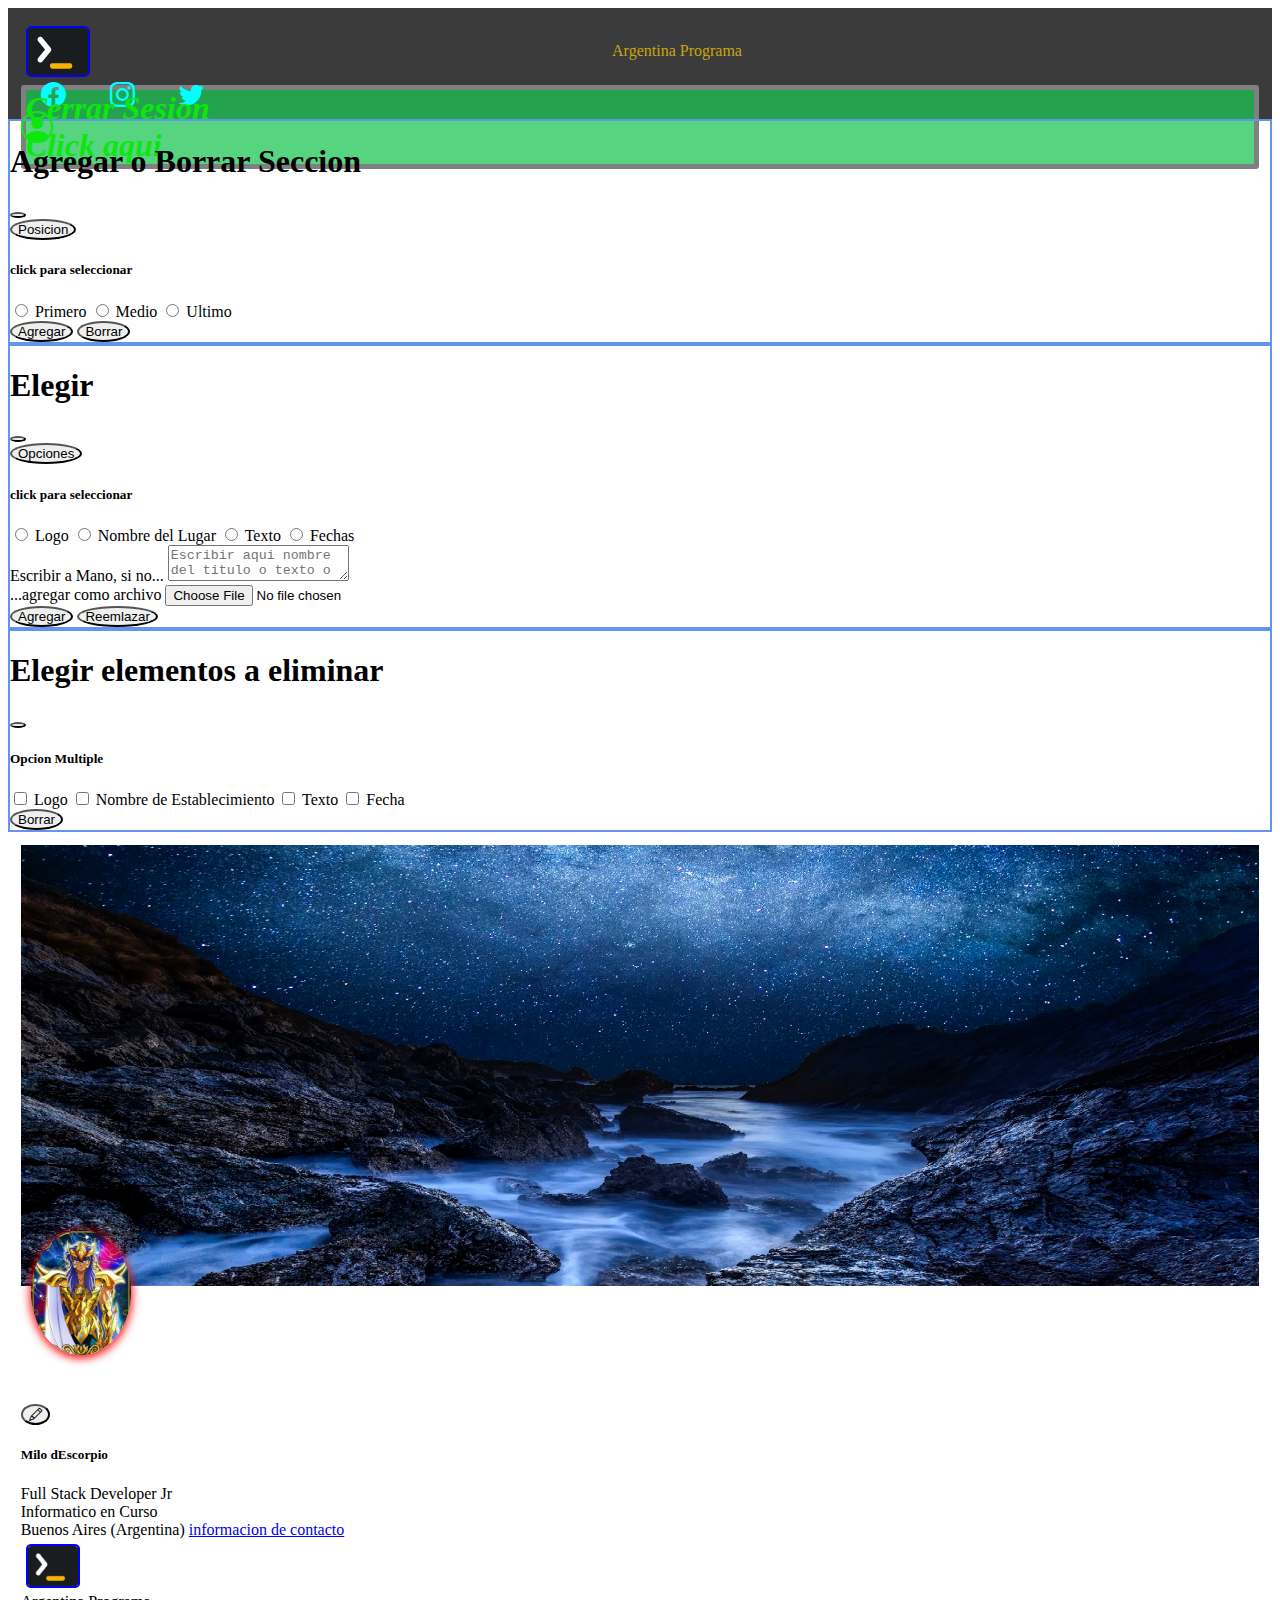
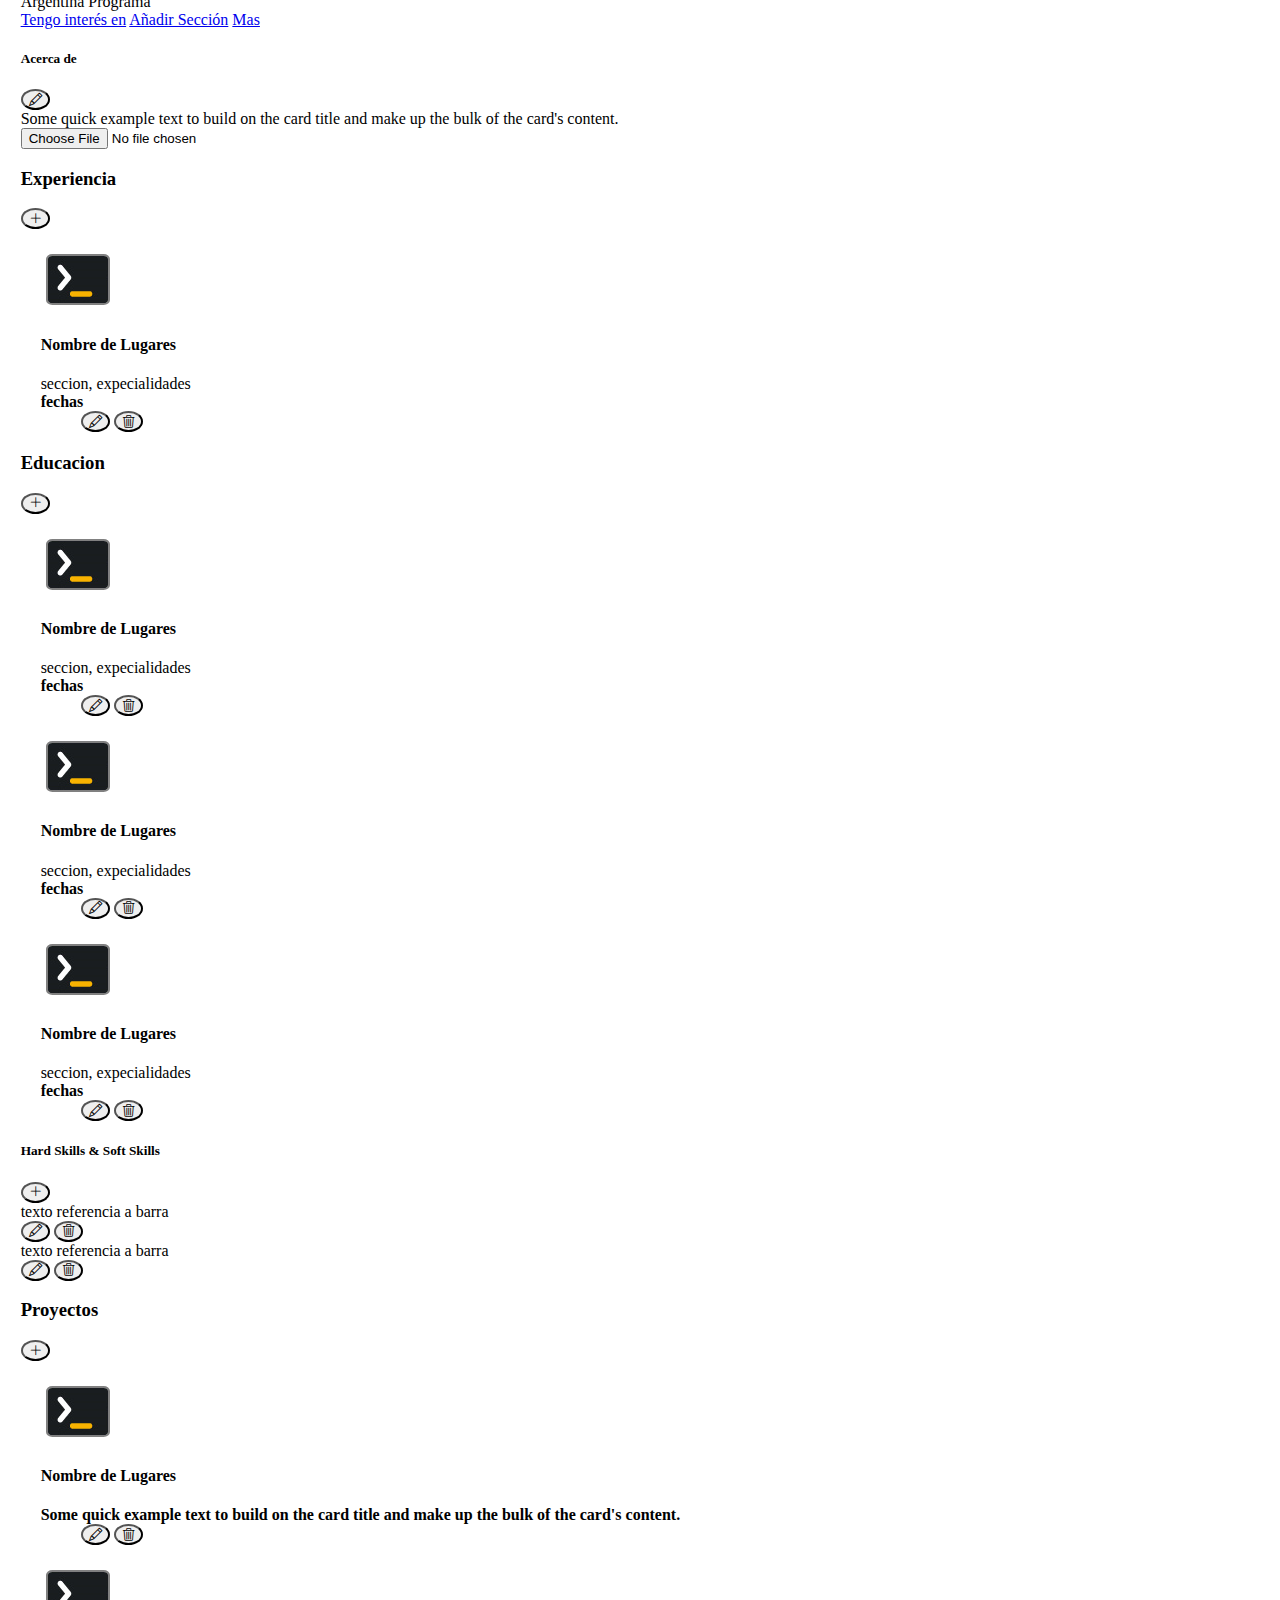
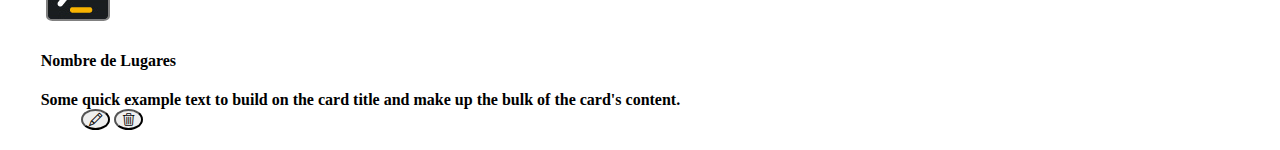
==== edicion.html @ e4c9d42a "cambie nombre index.html por porfolio.html (front) y agregue nuevo edicion.html (Back), ahora a rest" ====
<!DOCTYPE html>
<html lang="en">

<head>
    <meta charset="UTF-8" mediometa http-equiv="X-UA-Compatible" content="IE=edge">
    <meta name="viewport" content="width=device-width, initial-scale=1.0">

    <title>PruebaPorfolio</title>
    <link href="https://cdn.jsdelivr.net/npm/bootstrap@5.3.0-alpha2/dist/css/bootstrap.min.css" rel="stylesheet"
        integrity="sha384-aFq/bzH65dt+w6FI2ooMVUpc+21e0SRygnTpmBvdBgSdnuTN7QbdgL+OapgHtvPp" crossorigin="anonymous">
    <link rel="stylesheet" href="https://cdn.jsdelivr.net/npm/bootstrap-icons@1.10.3/font/bootstrap-icons.css">
    <link rel="stylesheet" href="style.css">
</head>

<body>

    <!--nav-->

    <nav class="navbar-expand-lg sticky-top">
        <div class="nav">
            <div class="logo-navegador">
                <img class="logo" src="logo-argprog.png" alt="logo arg programa"></img>
                <div class="texto-navegador">Argentina Programa</div>
            </div>
            <div class="icono-redes" href="#">
                <a href="https://es-la.facebook.com/" target="_blank" rel="noopener noreferrer">
                    <i class="bi bi-facebook"></i></a>
                <a href="https://www.instagram.com" target="_blank" rel="noopener noreferrer">
                    <i class="bi bi-instagram"></i></a>
                <a href="https://twitter.com/?lang=es" target="_blank" rel="noopener noreferrer">
                    <i class="bi bi-twitter"></i></a>
            </div>
            <!--boton desplegable Cerrar Sesion-->
            <i class="bi bi-person-circle" type="button" data-bs-toggle="dropdown" data-bs-auto-close="true"
                aria-expanded="false">
                <div class="dropdown-menu">
                    <div class="dropdown-item text-center"><strong>Cerrar Sesion<br>Click aqui</strong></div>
                </div>
            </i>

        </div>
    </nav>

    <!-- boton desplegable para cerrar sesion al final del nav  -->



    <!-- Modal-3 agregar seccion+-Modal  (y borrar x posicion) en 3°card-->

    <div class="modal fade" id="seccion+-Modal" tabindex="-1" aria-labelledby="exampleModalLabel" aria-hidden="true">
        <div class="modal-dialog">
            <div class="modal-content">
                <div class="modal-header">
                    <h1 class="modal-title fs-5" id="exampleModalLabel">Agregar o Borrar Seccion</h1>
                    <button type="button" class="btn-close" data-bs-dismiss="modal" aria-label="Close"></button>
                </div>
                <div class="modal-body">
                    <form>
                        <div class="mb-3">

                            <div class="dropdown">
                                <button class="btn btn-secondary dropdown-toggle" type="button"
                                    data-bs-toggle="dropdown" aria-expanded="false">
                                    Posicion
                                </button>
                                <div class="dropdown-menu">

                                    <div class="btn-group-vertical" role="group"
                                        aria-label="Vertical radio toggle button group">
                                        <h5>click para seleccionar</h5>

                                        <input type="radio" class="btn-check" name="vbtn-radio" id="vbtn-radio1"
                                            autocomplete="off">
                                        <label class="btn btn-outline" for="vbtn-radio1">Primero</label>

                                        <input type="radio" class="btn-check" name="vbtn-radio" id="vbtn-radio2"
                                            autocomplete="off">
                                        <label class="btn btn-outline" for="vbtn-radio2">Medio</label>

                                        <input type="radio" class="btn-check" name="vbtn-radio" id="vbtn-radio3"
                                            autocomplete="off">
                                        <label class="btn btn-outline" for="vbtn-radio3">Ultimo</label>

                                    </div>

                                </div>
                            </div>
                        </div>
                    </form>
                </div>
                <div class="modal-footer">
                    <button type="button" class="btn btn-primary">Agregar</button>
                    <button type="button" class="btn btn-primary">Borrar</button>
                </div>
            </div>
        </div>
    </div>



    <!-- Modal-4 botonEditar agrega o reeplaza °3card -->

    <div class="modal fade" id="botonEditarModal" tabindex="-1" aria-labelledby="botonEditarModalLabel"
        aria-hidden="true">
        <div class="modal-dialog">
            <div class="modal-content">
                <div class="modal-header">
                    <h1 class="modal-title fs-5" id="botonEditarModalLabel">Elegir</h1>
                    <button type="button" class="btn-close" data-bs-dismiss="modal" aria-label="Close"></button>
                </div>
                <div class="modal-body">
                    <form>
                        <div class="mb-3">

                            <div class="dropdown">
                                <button class="btn btn-secondary dropdown-toggle" type="button"
                                    data-bs-toggle="dropdown" aria-expanded="false">
                                    Opciones
                                </button>
                                <div class="dropdown-menu">

                                    <div class="btn-group-vertical" role="group"
                                        aria-label="Vertical radio toggle button group">
                                        <h5>click para seleccionar</h5>

                                        <input type="radio" class="btn-check" name="vbtn-radio" id="vbtn-radio1"
                                            autocomplete="off">
                                        <label class="btn btn-outline" for="vbtn-radio1">Logo</label>

                                        <input type="radio" class="btn-check" name="vbtn-radio" id="vbtn-radio2"
                                            autocomplete="off">
                                        <label class="btn btn-outline" for="vbtn-radio2">Nombre del Lugar</label>

                                        <input type="radio" class="btn-check" name="vbtn-radio" id="vbtn-radio3"
                                            autocomplete="off">
                                        <label class="btn btn-outline" for="vbtn-radio3">Texto</label>

                                        <input type="radio" class="btn-check" name="vbtn-radio" id="vbtn-radio4"
                                            autocomplete="off">
                                        <label class="btn btn-outline" for="vbtn-radio4">Fechas</label>

                                    </div>

                                </div>
                            </div>
                        </div>
                        <div class="mb-3">
                            <label for="text" class="col-form-label">Escribir a Mano, si no...</label>
                            <textarea class="form-control" id="text"
                                placeholder="Escribir aqui nombre del titulo o texto o fechas"></textarea>
                        </div>
                        <div class="mb-3">
                            <label for="formFileSm" class="form-label">...agregar como archivo</label>
                            <input class="form-control form-control-sm" id="formFileSm" type="file">
                        </div>
                    </form>
                </div>
                <div class="modal-footer">
                    <button type="button" class="btn btn-primary">Agregar</button>
                    <button type="button" class="btn btn-primary">Reemlazar</button>
                </div>
            </div>
        </div>
    </div>



    <!-- Modal-5 botonBorrarModal 3°card  -->

    <div class="modal fade" id="botonBorrarModal" tabindex="-1" aria-labelledby="botonBorrarModalLabel"
        aria-hidden="true">
        <div class="modal-dialog">
            <div class="modal-content">
                <div class="modal-header">
                    <h1 class="modal-title fs-5" id="botonBorrarModalLabel">Elegir elementos a eliminar</h1>
                    <button type="button" class="btn-close" data-bs-dismiss="modal" aria-label="Close"></button>
                </div>
                <div class="modal-body">
                    <form class="text-center">
                        <div class="mb-3">

                            <div class="btn-group-vertical" role="group" aria-label="Vertical checkbox button group">

                                <h5>Opcion Multiple </h5>

                                <input type="checkbox" class="btn-check" id="btncheck1" autocomplete="off">
                                <label class="btn btn-outline-primary" for="btncheck1">Logo</label>

                                <input type="checkbox" class="btn-check" id="btncheck2" autocomplete="off">
                                <label class="btn btn-outline-primary" for="btncheck2">Nombre de
                                    Establecimiento</label>

                                <input type="checkbox" class="btn-check" id="btncheck3" autocomplete="off">
                                <label class="btn btn-outline-primary" for="btncheck3">Texto</label>

                                <input type="checkbox" class="btn-check" id="btncheck4" autocomplete="off">
                                <label class="btn btn-outline-primary" for="btncheck4">Fecha</label>
                            </div>
                        </div>
                    </form>
                </div>
                <div class="modal-footer">
                    <button type="button" class="btn btn-primary">Borrar</button>
                </div>
            </div>
        </div>
    </div>



    <!--modal para barra y fotocarnet y fondo-->

    <!--esto es para editor foto baner lapiz flotando derecha arriba y ensima de foto
        <div class="position-relative">
  <div class="position-absolute top-0 start-0"></div>
    -->



    <!--1°card: banner, foto, info pers, icono y boton edicion-->

    <div class="card">
        <img src="fondo1.jpg" class="card-img-top" alt="fondo montaña">
        <div class="container-fluid">
            <div class="row">
                <div class="col-xs-12 col-sm-10">
                    <div class="d-flex">
                        <img src="persona.jpg" class="carnet" alt="persona">
                        <div class="fotoPincel">
                            <button tipe="button">
                                <i class="bi bi-pencil"></i>
                            </button>
                        </div>
                    </div>
                    <div class="card-body">
                        <h5 class="card-title">Milo dEscorpio</h5>
                        <span>Full Stack
                            Developer Jr</span>
                        <p class="card-text">Informatico en Curso <br>Buenos Aires (Argentina) <a href="#"
                                class="card-link">informacion de contacto</a></br></p>
                    </div>
                </div>
                <div id="logo-derecho" class="col-xs-12 col-sm-2">
                    <img class="logo" id="logo-derecho-lugar" src="logo-argprog.png" alt="logo arg programa">Argentina
                    Programa</img>
                </div>
            </div>
            <div>
                <a href="#" class="btn btn-primary">Tengo interés en</a>
                <a href="#" class="card-link">Añadir Sección</a>
                <a href="#" class="card-link">Mas</a>
            </div>
        </div>
    </div>

    <!--2°card: acerca de mi y ejemplo de "funcion" edicion-->

    <div class="card">
        <div class="card-body">

            <div class="row">

                <div class="col-10" medio>
                    <h5 class="card-title">Acerca de</h5>
                </div>
                <div class="col-2" onclick="cambiar_parrafo()" editores>
                    <button tipe="button">
                        <i class="bi bi-pencil"></i>
                    </button>
                </div>
                <p id="text-acercade" class="card-text">Some quick example text to build on the card title and make up
                    the bulk
                    of the card's
                    content.</p>
            </div>
            <div>
                <input id="edit-acercade" type="text" oninput="myFunction2(this.value)" style="display:none;">
            </div>
        </div>
        <input type="file" id="file1" onchange="showFile(this)">
    </div>

    <!--3°card: experiencia y educacion boton edicion-->

    <div class="card">
        <div class="card-body">

            <div class="row">
                <div class="col-10" medio>
                    <h3 class="card-title">Experiencia</h3>
                </div>
                <div class="col-2" editores>
                    <button tipe="button" data-bs-toggle="modal" data-bs-target="#seccion+-Modal"
                        data-bs-whatever="QUEHACE?@mdo">
                        <i class="bi bi-plus-lg"></i>
                    </button>
                </div>
            </div>

            <div class="row" id="filaEspacio">
                <div class="col-xs-12 col-sm-2" logo>
                    <img id="lugares-logo" class="logo" src="logo-argprog.png" alt="logo arg programa"></img>
                </div>
                <div class="col-xs-12 col-sm-8" id=medio>
                    <h4 class="card-title">Nombre de Lugares </h4>

                    <p>seccion, expecialidades</p>
                    <p><strong>fechas</strong></p><strong>
                    </strong>

                </div>
                <div class="col-xs-12 col-sm-2" id=editores>

                    <button tipe="button" data-bs-toggle="modal" data-bs-target="#botonEditarModal"
                        data-bs-whatever="SACARESTO?@mdo">
                        <i class="bi bi-pencil"></i>
                    </button>

                    <button tipe="button" data-bs-toggle="modal" data-bs-target="#botonBorrarModal"
                        data-bs-whatever="QUITARESTO?@mdo">
                        <i class="bi bi-trash3"></i>
                    </button>
                </div>

            </div>
            <div class="row">
                <div class="col-10" medio>
                    <h3 class="card-title">Educacion</h3>
                </div>
                <div class="col-2" editores>
                    <button tipe="button" data-bs-toggle="modal" data-bs-target="#seccion+-Modal"
                        data-bs-whatever="QUEHACE?@mdo">
                        <i class="bi bi-plus-lg"></i>
                    </button>
                </div>
            </div>

            <div class="row" id="filaEspacio">
                <div class="col-xs-12 col-sm-2" logo>
                    <img id="lugares-logo" class="logo" src="logo-argprog.png" alt="logo arg programa"></img>
                </div>
                <div class="col-xs-12 col-sm-8" id=medio>
                    <h4 class="card-title">Nombre de Lugares </h4>

                    <p>seccion, expecialidades</p>
                    <p><strong>fechas</strong></p><strong>
                    </strong>

                </div>
                <div class="col-xs-12 col-sm-2" id=editores>
                    <button tipe="button" data-bs-toggle="modal" data-bs-target="#botonEditarModal"
                        data-bs-whatever="SACARESTO?@mdo">
                        <i class="bi bi-pencil"></i>
                    </button>
                    <button tipe="button" data-bs-toggle="modal" data-bs-target="#botonBorrarModal"
                        data-bs-whatever="QUITARESTO?@mdo">
                        <i class="bi bi-trash3"></i>
                    </button>
                </div>

            </div>
            <div class="row" id="filaEspacio">
                <div class="col-xs-12 col-sm-2" logo>
                    <img id="lugares-logo" class="logo" src="logo-argprog.png" alt="logo arg programa"></img>
                </div>
                <div class="col-xs-12 col-sm-8" id=medio>
                    <h4 class="card-title">Nombre de Lugares </h4>

                    <p>seccion, expecialidades</p>
                    <p><strong>fechas</strong></p><strong>
                    </strong>

                </div>
                <div class="col-xs-12 col-sm-2" id=editores>
                    <button tipe="button" data-bs-toggle="modal" data-bs-target="#botonEditarModal"
                        data-bs-whatever="SACARESTO?@mdo">
                        <i class="bi bi-pencil"></i>
                    </button>
                    <button tipe="button" data-bs-toggle="modal" data-bs-target="#botonBorrarModal"
                        data-bs-whatever="QUITARESTO?@mdo">
                        <i class="bi bi-trash3"></i>
                    </button>
                </div>

            </div>
            <div class="row" id="filaEspacio">
                <div class="col-xs-12 col-sm-2" logo>
                    <img id="lugares-logo" class="logo" src="logo-argprog.png" alt="logo arg programa"></img>
                </div>
                <div class="col-xs-12 col-sm-8" id=medio>
                    <h4 class="card-title">Nombre de Lugares </h4>

                    <p>seccion, expecialidades</p>
                    <p><strong>fechas</strong></p><strong>
                    </strong>

                </div>
                <div class="col-xs-12 col-sm-2" id=editores>
                    <button tipe="button" data-bs-toggle="modal" data-bs-target="#botonEditarModal"
                        data-bs-whatever="SACARESTO?@mdo">
                        <i class="bi bi-pencil"></i>
                    </button>
                    <button tipe="button" data-bs-toggle="modal" data-bs-target="#botonBorrarModal"
                        data-bs-whatever="QUITARESTO?@mdo">
                        <i class="bi bi-trash3"></i>
                    </button>
                </div>

            </div>
        </div>
    </div>

    <!--4°card: habilidades, barra progres y boton edicion-->

    <div class="card">
        <div class="card-body">
            <div class="row">
                <div class="col-10" medio>
                    <h5 class="card-title">Hard Skills & Soft Skills</h5>
                </div>
                <div class="col-2" editores>
                    <button tipe="button">
                        <i class="bi bi-plus-lg"></i>
                    </button>
                </div>
            </div>
            <div class="row">
                <div class="col-2" logo>
                </div>
                <div class="col-8" medio>
                    <p>texto referencia a barra</p>
                    <div class="progress" role="progressbar" aria-label="Animated striped example" aria-valuenow="75"
                        aria-valuemin="0" aria-valuemax="100">
                        <div class="progress-bar progress-bar-striped progress-bar-animated" style="width: 75%">
                        </div>
                    </div>
                </div>
                <div class="col-2 editores"><button tipe="button">
                        <i class="bi bi-pencil"></i>
                    </button>
                    <button tipe="button">
                        <i class="bi bi-trash3"></i>
                    </button>
                </div>
            </div>
            <div class="row">
                <div class="col-2" logo>
                </div>
                <div class="col-8" medio>
                    <p>texto referencia a barra</p>
                    <div class="progress" role="progressbar" aria-label="Animated striped example" aria-valuenow="75"
                        aria-valuemin="0" aria-valuemax="100">
                        <div class="progress-bar progress-bar-striped progress-bar-animated" style="width: 75%">
                        </div>
                    </div>
                </div>
                <div class="col-2 editores"><button tipe="button">
                        <i class="bi bi-pencil"></i>
                    </button>
                    <button tipe="button">
                        <i class="bi bi-trash3"></i>
                    </button>
                </div>
            </div>
        </div>
    </div>

    <!--5°card: proyectos y boton edicion-->

    <div class="card">
        <div class="card-body">

            <div class="row">
                <div class="col-10" medio>
                    <h3 class="card-title">Proyectos</h3>
                </div>
                <div class="col-2" editores>
                    <button tipe="button" data-bs-toggle="modal" data-bs-target="#seccion+-Modal"
                        data-bs-whatever="QUEHACE?@mdo">
                        <i class="bi bi-plus-lg"></i>
                    </button>
                </div>
            </div>

            <div class="row" id="filaEspacio">
                <div class="col-xs-12 col-sm-2" logo>
                    <img id="lugares-logo" class="logo" src="logo-argprog.png" alt="logo arg programa"></img>
                </div>
                <div class="col-xs-12 col-sm-8" id=medio>
                    <h4 class="card-title">Nombre de Lugares </h4>
                    <p><strong>Some quick example text to build on the card title and make up the bulk
                            of the card's
                            content.</strong></p><strong>
                    </strong>

                </div>
                <div class="col-xs-12 col-sm-2" id=editores>
                    <button tipe="button" data-bs-toggle="modal" data-bs-target="#botonEditarModal"
                        data-bs-whatever="SACARESTO?@mdo">
                        <i class="bi bi-pencil"></i>
                    </button>
                    <button tipe="button" data-bs-toggle="modal" data-bs-target="#botonBorrarModal"
                        data-bs-whatever="QUITARESTO?@mdo">
                        <i class="bi bi-trash3"></i>
                    </button>
                </div>

            </div>
            <div class="row" id="filaEspacio">
                <div class="col-xs-12 col-sm-2" logo>
                    <img id="lugares-logo" class="logo" src="logo-argprog.png" alt="logo arg programa"></img>
                </div>
                <div class="col-xs-12 col-sm-8" id=medio>
                    <h4 class="card-title">Nombre de Lugares </h4>
                    <p><strong>Some quick example text to build on the card title and make up the bulk
                            of the card's
                            content.</strong></p><strong>
                    </strong>

                </div>
                <div class="col-xs-12 col-sm-2" id=editores>
                    <button tipe="button" data-bs-toggle="modal" data-bs-target="#botonEditarModal"
                        data-bs-whatever="SACARESTO?@mdo">
                        <i class="bi bi-pencil"></i>
                    </button>
                    <button tipe="button" data-bs-toggle="modal" data-bs-target="#botonBorrarModal"
                        data-bs-whatever="QUITARESTO?@mdo">
                        <i class="bi bi-trash3"></i>
                    </button>
                </div>

            </div>

        </div>
    </div>


    <!--script referencia a js-->

    <script src="codigo.js"></script>
    <script src="objetos.js"></script>

    <!-- src de script-->

    <script src="https://cdn.jsdelivr.net/npm/@popperjs/core@2.11.6/dist/umd/popper.min.js"
        integrity="sha384-oBqDVmMz9ATKxIep9tiCxS/Z9fNfEXiDAYTujMAeBAsjFuCZSmKbSSUnQlmh/jp3"
        crossorigin="anonymous"></script>
    <script src="https://cdn.jsdelivr.net/npm/bootstrap@5.3.0-alpha2/dist/js/bootstrap.min.js"
        integrity="sha384-heAjqF+bCxXpCWLa6Zhcp4fu20XoNIA98ecBC1YkdXhszjoejr5y9Q77hIrv8R9i"
        crossorigin="anonymous"></script>
</body>

</html>
---- style.css ----
/*estilo navegador */

.nav {
    background-color: rgba(0, 0, 0, 0.767);
    padding: 1%;
}

.logo-navegador {
    display: flex;

}

/* 
.logo:hover {
    font-size: 120%;
    border: 2px solid rgb(219, 30, 30);
    border-radius: 100%;
}
*/

.logo {
    margin: 5px;
    border-radius: 10%;
    border: 2px solid blue;
}

.texto-navegador {
    margin: auto;
    color: rgba(248, 203, 0, 0.76);
}

/* (margin-left:auto) coloco iconos y boton a la derecha*/
.icono-redes {
    margin-left: auto;
    margin-top: auto;
    margin-bottom: auto;
}

.icono-redes a {
    padding: 10px;
    margin: 10px;
}

.icono-redes i {
    color: aqua;
    font-size: 25px;
}


.icono-redes i:hover {
    font-size: 25px;
    color: rgb(72, 45, 194);
    border-radius: 100%;
    transition: all 0.5s ease-in;

}

/*icono login persona (alternativargb(95, 160, 117))*/
.bi-person-circle {
    margin-top: auto;
    margin-bottom: auto;
    font-size: 2rem;
    color: rgb(14, 230, 14);
    transition: all 0.5s ease-in-out;
}

.bi-person-circle:hover {
    margin-top: auto;
    margin-bottom: auto;
    font-size: 2rem;
    color: white;
    transition: all 0.5s ease-in-out;
}

.dropdown-item {
    margin-top: -5%;
    margin-bottom: -5%;
    border: 5px solid gray;
    border-radius: 3px;
    background-color:rgba(28, 197, 84, 0.747);
    transition: all 0.5s ease-in-out;

}

/*icono login candado*/
.bi-person-lock {
    margin-top: auto;
    margin-bottom: auto;
    font-size: 2rem;
    color: red;
    transition: all 0.5s ease-in-out;
}

.bi-person-lock:hover {
    margin-top: auto;
    margin-bottom: auto;
    color: white;
    font-size: 2rem;
    transition: all 0.5s ease-in-out;
}

.modal-content {
    border: solid 2px cornflowerblue;
}

/*estilos cards generales y botones*/

.card {
    margin: 1%;
}

.card-img-top {
    width: 100%;
}

.carnet {
    width: 100px;
    margin-top: -60px;
    margin-left: 10px;
    margin-bottom: 10px;
    margin-right: 5px;
    border-radius: 50%;
    box-shadow: 0px 2px 10px 1px red;
}

#logo-derecho {
    align-self: end;
}

#logo-derecho-lugar {
    display: flex;
    width: 50px;
    border: 2px solid blue;
}

.fotoPincel {
    margin-top: 10px;
    padding-top: 25px;
}



/* los de "transition" especifica que cambios realiza cuando cursor se posiciona sobre el boton. */

button {
    border-radius: 100%;
    transition: all 0.3s ease-in-out;
}

.bi-pencil {
    font-size: 100%;
    transition: all 0.3s ease-in-out;
}

/* "hover" se usa para que entienda el cursor */

button:hover {
    font-size: 100%;
    background-color: gray;
    color: white;
    border-radius: 100%;

}

#filaEspacio {
    margin: 20px;
}

#lugares-logo {
    border: 2px solid grey;
}

p {
    margin: 0px;
}

#editores {
    padding-left: 40px;
}
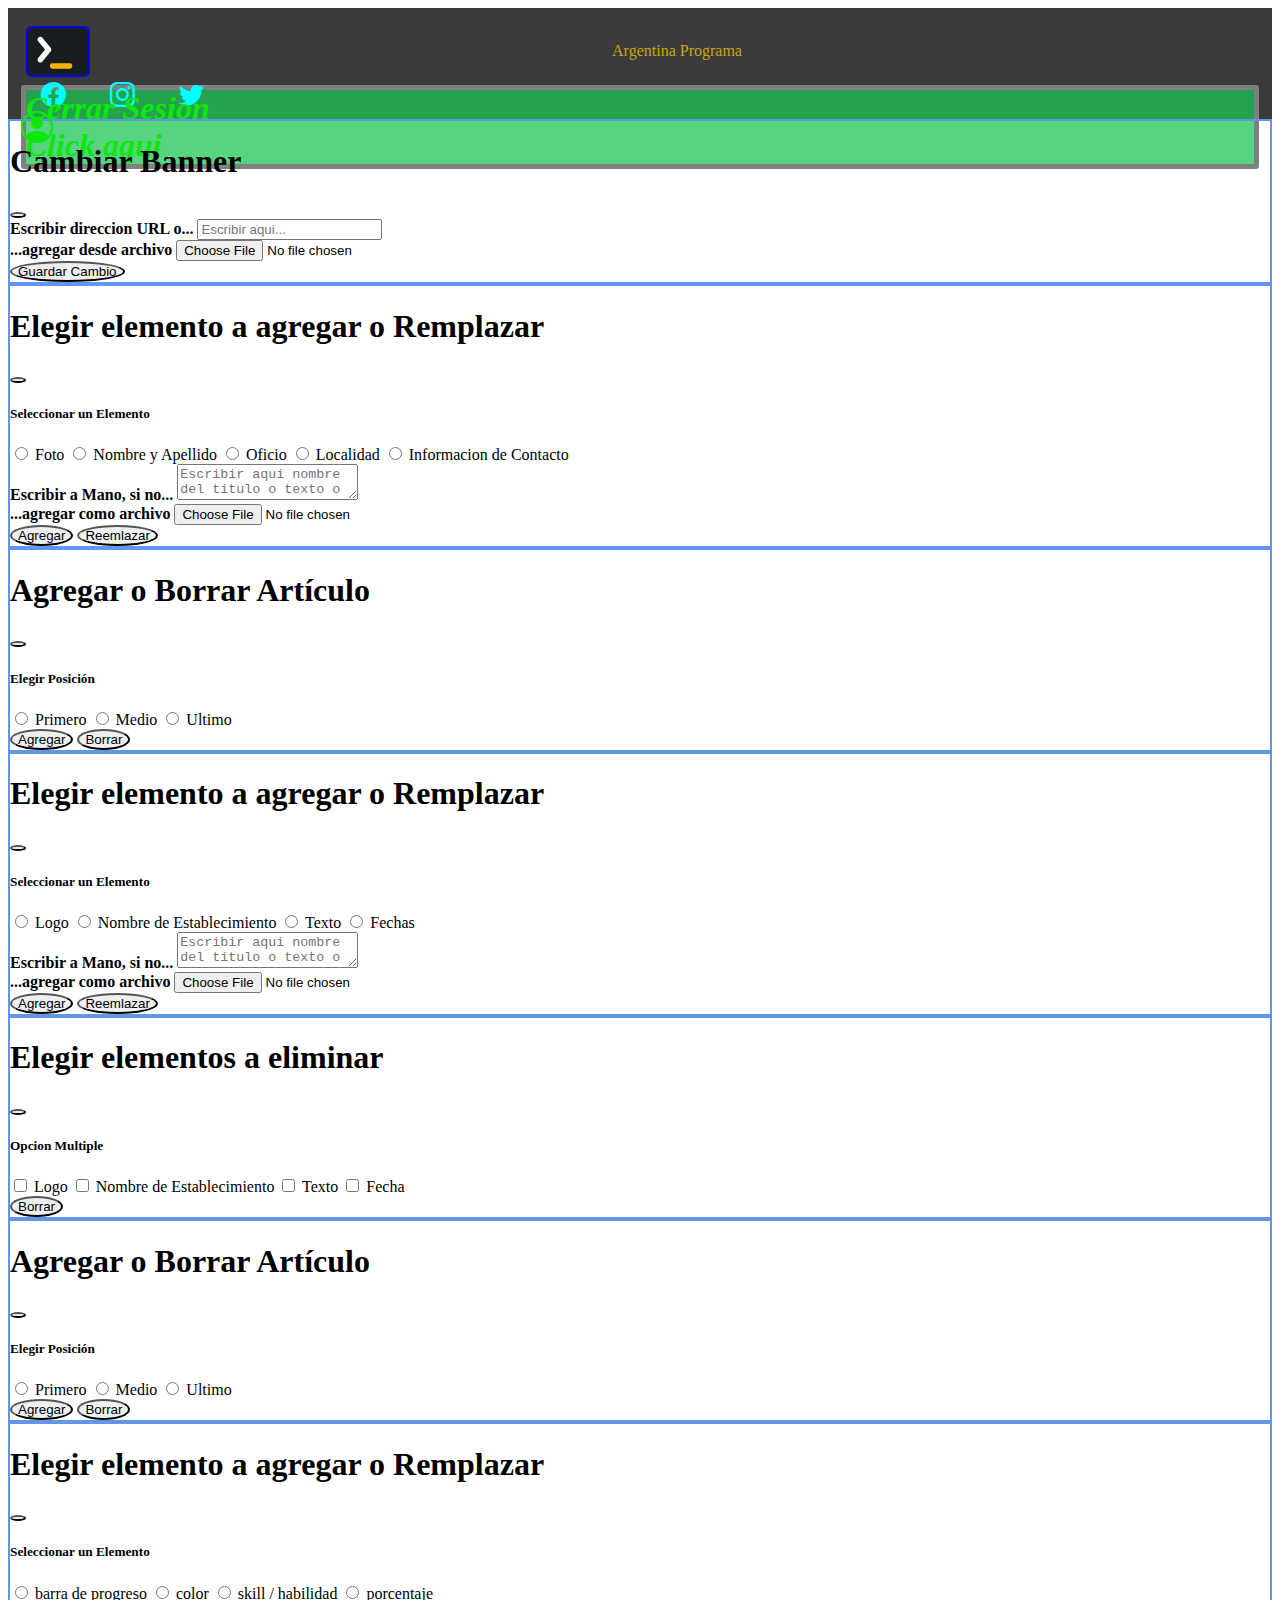
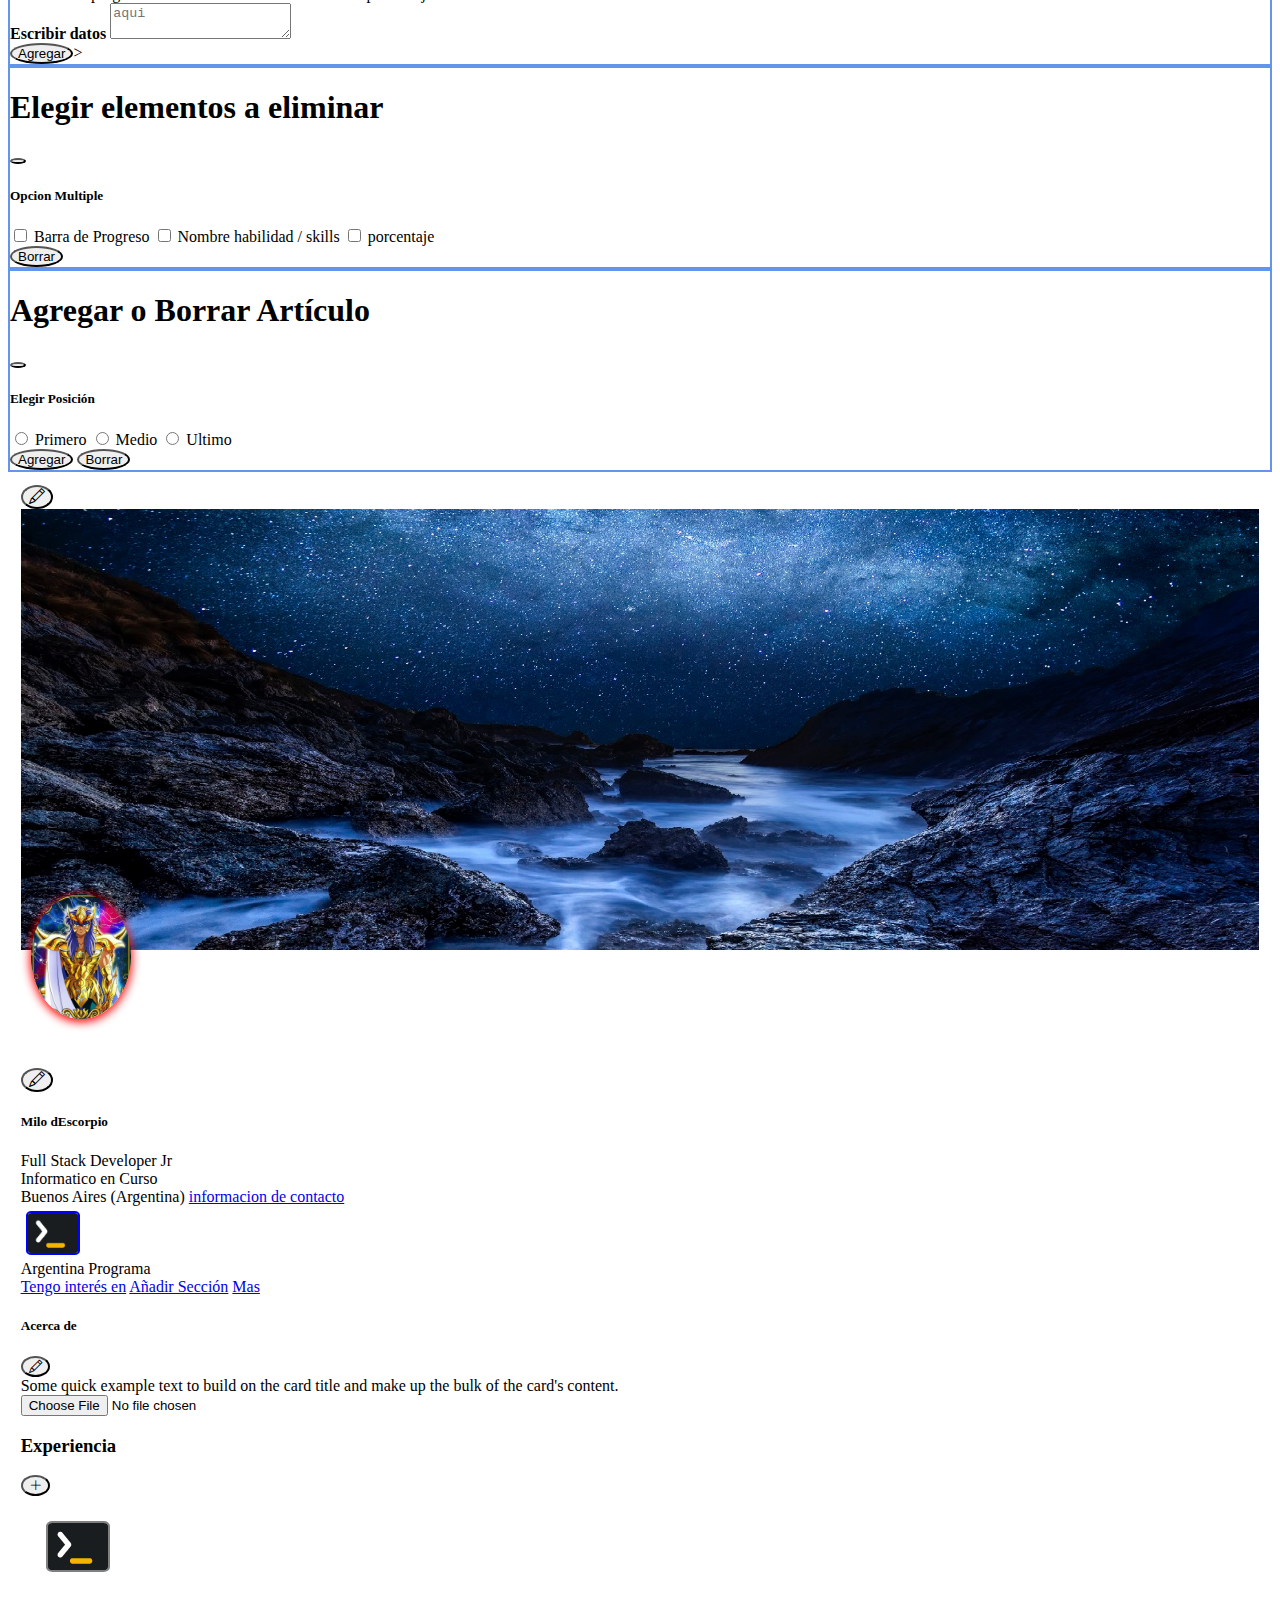
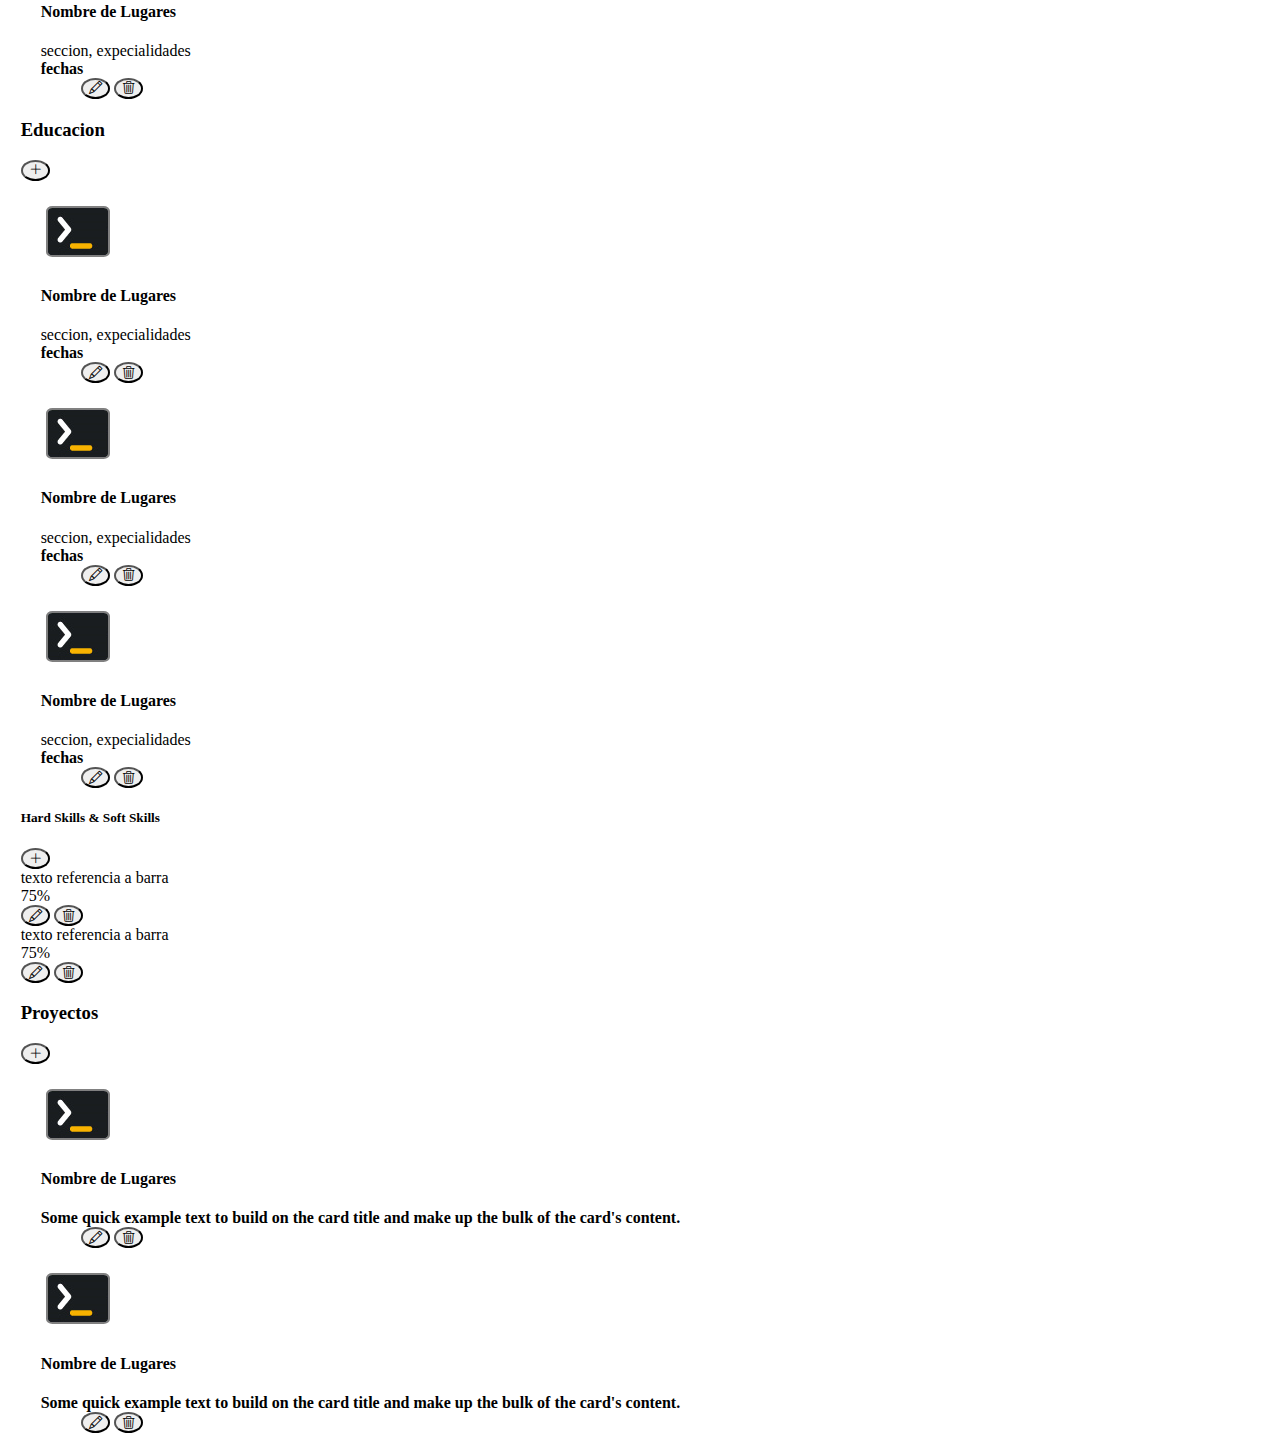
==== commit 51dccc25: "agregue muchos Modal...estudiar convenencia de formularios o super Modal" ====
--- a/edicion.html
+++ b/edicion.html
@@ -14,8 +14,7 @@
 
 <body>
 
-    <!--nav-->
-
+    <!-- nav -->
     <nav class="navbar-expand-lg sticky-top">
         <div class="nav">
             <div class="logo-navegador">
@@ -34,56 +33,142 @@
             <i class="bi bi-person-circle" type="button" data-bs-toggle="dropdown" data-bs-auto-close="true"
                 aria-expanded="false">
                 <div class="dropdown-menu">
-                    <div class="dropdown-item text-center"><strong>Cerrar Sesion<br>Click aqui</strong></div>
+                    <div id="userDesplego" class="dropdown-item text-center"><strong>Cerrar Sesion<br>Click
+                            aqui</strong>
+                    </div>
                 </div>
             </i>
 
         </div>
     </nav>
 
-    <!-- boton desplegable para cerrar sesion al final del nav  -->
-
-
-
-    <!-- Modal-3 agregar seccion+-Modal  (y borrar x posicion) en 3°card-->
-
-    <div class="modal fade" id="seccion+-Modal" tabindex="-1" aria-labelledby="exampleModalLabel" aria-hidden="true">
+
+    <!-- modal-0 Banner  ¿<a class="nav-link" href="#">Link</a>? -->
+
+    <div class="modal fade" id="bannerModal" tabindex="-1" aria-labelledby="bannerModalLabel" aria-hidden="true">
         <div class="modal-dialog">
             <div class="modal-content">
                 <div class="modal-header">
-                    <h1 class="modal-title fs-5" id="exampleModalLabel">Agregar o Borrar Seccion</h1>
+                    <h1 class="modal-title fs-5" id="bannerModalLabel">Cambiar Banner</h1>
                     <button type="button" class="btn-close" data-bs-dismiss="modal" aria-label="Close"></button>
                 </div>
                 <div class="modal-body">
-                    <form>
-                        <div class="mb-3">
-
-                            <div class="dropdown">
-                                <button class="btn btn-secondary dropdown-toggle" type="button"
-                                    data-bs-toggle="dropdown" aria-expanded="false">
-                                    Posicion
-                                </button>
-                                <div class="dropdown-menu">
-
-                                    <div class="btn-group-vertical" role="group"
-                                        aria-label="Vertical radio toggle button group">
-                                        <h5>click para seleccionar</h5>
-
-                                        <input type="radio" class="btn-check" name="vbtn-radio" id="vbtn-radio1"
-                                            autocomplete="off">
-                                        <label class="btn btn-outline" for="vbtn-radio1">Primero</label>
-
-                                        <input type="radio" class="btn-check" name="vbtn-radio" id="vbtn-radio2"
-                                            autocomplete="off">
-                                        <label class="btn btn-outline" for="vbtn-radio2">Medio</label>
-
-                                        <input type="radio" class="btn-check" name="vbtn-radio" id="vbtn-radio3"
-                                            autocomplete="off">
-                                        <label class="btn btn-outline" for="vbtn-radio3">Ultimo</label>
-
-                                    </div>
-
-                                </div>
+                    <form class="text-center">
+                        <div class="mb-3">
+                        </div>
+                        <div class="mb-3">
+                            <label for="url" class="col-form-label"><span><strong> Escribir direccion URL
+                                        o...</strong></span></label>
+                            <input class="form-control" id="url" type="url" placeholder="Escribir aqui...">
+                        </div>
+                        <div class="mb-3">
+                            <label for="formFileSm" class="form-label"><span><strong>...agregar desde
+                                        archivo</strong></span></label>
+                            <input class="form-control form-control-sm" id="formFileSm" type="file">
+                        </div>
+                    </form>
+                </div>
+                <div class="modal-footer">
+                    <button type="button" class="btn btn-primary">Guardar Cambio</button>
+                </div>
+            </div>
+        </div>
+    </div>
+
+
+    <!-- modal-2 infoPersonal   (vbtn-radio11 a 15)-->
+    <div class="modal fade" id="infoPersonalModal" tabindex="-1" aria-labelledby="infoPersonalModalLabel"
+        aria-hidden="true">
+        <div class="modal-dialog">
+            <div class="modal-content">
+                <div class="modal-header">
+                    <h1 class="modal-title fs-5" id="infoPersonalModalLabel">Elegir elemento a agregar o Remplazar</h1>
+                    <button type="button" class="btn-close" data-bs-dismiss="modal" aria-label="Close"></button>
+                </div>
+                <div class="modal-body">
+                    <form class="text-center">
+                        <div class="mb-3">
+
+                            <h5>Seleccionar un Elemento</h5>
+                            <div class="btn-group-vertical" role="group"
+                                aria-label="Vertical radio toggle button group">
+
+                                <input type="radio" class="btn-check" name="vbtn-radio" id="vbtn-radio11"
+                                    autocomplete="off">
+                                <label class="btn btn-outline-primary" for="vbtn-radio11">Foto</label>
+
+                                <input type="radio" class="btn-check" name="vbtn-radio" id="vbtn-radio12"
+                                    autocomplete="off">
+                                <label class="btn btn-outline-primary" for="vbtn-radio12">Nombre y Apellido</label>
+
+                                <input type="radio" class="btn-check" name="vbtn-radio" id="vbtn-radio13"
+                                    autocomplete="off">
+                                <label class="btn btn-outline-primary" for="vbtn-radio13">Oficio</label>
+
+                                <input type="radio" class="btn-check" name="vbtn-radio" id="vbtn-radio14"
+                                    autocomplete="off">
+                                <label class="btn btn-outline-primary" for="vbtn-radio14">Localidad</label>
+
+
+                                <input type="radio" class="btn-check" name="vbtn-radio" id="vbtn-radio15"
+                                    autocomplete="off">
+                                <label class="btn btn-outline-primary" for="vbtn-radio15">Informacion de
+                                    Contacto</label>
+
+                            </div>
+                        </div>
+                        <div class="mb-3">
+                            <label for="text" class="col-form-label"><span><strong> Escribir a Mano, si
+                                        no...</strong></span></label>
+                            <textarea class="form-control" id="text"
+                                placeholder="Escribir aqui nombre del titulo o texto o fechas"></textarea>
+                        </div>
+                        <div class="mb-3">
+                            <label for="formFileSm" class="form-label"><span><strong>...agregar como
+                                        archivo</strong></span></label>
+                            <input class="form-control form-control-sm" id="formFileSm" type="file">
+                        </div>
+                    </form>
+                </div>
+                <div class="modal-footer">
+                    <button type="button" class="btn btn-primary">Agregar</button>
+                    <button type="button" class="btn btn-primary">Reemlazar</button>
+                </div>
+            </div>
+        </div>
+    </div>
+
+
+    <!-- Modal-3 agregar articulo+-Modal  (y borrar x posicion) en 3°card ( modal 3y4 usan casi mismo molde, prolema en el n° de radio aca ejemplo: for=vbtn-radio1  si uno lo tiene el otro no) (vbtn-radio8 a10)-->
+
+    <div class="modal fade" id="articulo+-Modal" tabindex="-1" aria-labelledby="articulo+-ModalLabel"
+        aria-hidden="true">
+        <div class="modal-dialog">
+            <div class="modal-content">
+                <div class="modal-header">
+                    <h1 class="modal-title fs-5" id="articulo+-ModalLabel">Agregar o Borrar Artículo</h1>
+                    <button type="button" class="btn-close" data-bs-dismiss="modal" aria-label="Close"></button>
+                </div>
+                <div class="modal-body">
+                    <form class="text-center">
+                        <div class="mb-3">
+
+                            <h5>Elegir Posición</h5>
+                            <div class="btn-group-vertical" role="group"
+                                aria-label="Vertical radio toggle button group">
+
+                                <input type="radio" class="btn-check" name="vbtn-radio" id="vbtn-radio8"
+                                    autocomplete="off">
+                                <label class="btn btn-outline-primary" for="vbtn-radio8">Primero</label>
+
+                                <input type="radio" class="btn-check" name="vbtn-radio" id="vbtn-radio9"
+                                    autocomplete="off">
+                                <label class="btn btn-outline-primary" for="vbtn-radio9">Medio</label>
+
+                                <input type="radio" class="btn-check" name="vbtn-radio" id="vbtn-radio10"
+                                    autocomplete="off">
+                                <label class="btn btn-outline-primary" for="vbtn-radio10">Ultimo</label>
+
                             </div>
                         </div>
                     </form>
@@ -98,59 +183,52 @@
 
 
 
-    <!-- Modal-4 botonEditar agrega o reeplaza °3card -->
+    <!-- Modal-4 botonEditar agrega o reeplaza °3card ( modal 3y4 usan casi mismo molde, prolema en el n° de radio aca ejemplo: for=vbtn-radio1  si uno lo tiene el otro no)  (vbtn-radio4 a 7)-->
 
     <div class="modal fade" id="botonEditarModal" tabindex="-1" aria-labelledby="botonEditarModalLabel"
         aria-hidden="true">
         <div class="modal-dialog">
             <div class="modal-content">
                 <div class="modal-header">
-                    <h1 class="modal-title fs-5" id="botonEditarModalLabel">Elegir</h1>
+                    <h1 class="modal-title fs-5" id="botonEditarModalLabel">Elegir elemento a agregar o Remplazar</h1>
                     <button type="button" class="btn-close" data-bs-dismiss="modal" aria-label="Close"></button>
                 </div>
                 <div class="modal-body">
-                    <form>
-                        <div class="mb-3">
-
-                            <div class="dropdown">
-                                <button class="btn btn-secondary dropdown-toggle" type="button"
-                                    data-bs-toggle="dropdown" aria-expanded="false">
-                                    Opciones
-                                </button>
-                                <div class="dropdown-menu">
-
-                                    <div class="btn-group-vertical" role="group"
-                                        aria-label="Vertical radio toggle button group">
-                                        <h5>click para seleccionar</h5>
-
-                                        <input type="radio" class="btn-check" name="vbtn-radio" id="vbtn-radio1"
-                                            autocomplete="off">
-                                        <label class="btn btn-outline" for="vbtn-radio1">Logo</label>
-
-                                        <input type="radio" class="btn-check" name="vbtn-radio" id="vbtn-radio2"
-                                            autocomplete="off">
-                                        <label class="btn btn-outline" for="vbtn-radio2">Nombre del Lugar</label>
-
-                                        <input type="radio" class="btn-check" name="vbtn-radio" id="vbtn-radio3"
-                                            autocomplete="off">
-                                        <label class="btn btn-outline" for="vbtn-radio3">Texto</label>
-
-                                        <input type="radio" class="btn-check" name="vbtn-radio" id="vbtn-radio4"
-                                            autocomplete="off">
-                                        <label class="btn btn-outline" for="vbtn-radio4">Fechas</label>
-
-                                    </div>
-
-                                </div>
+                    <form class="text-center">
+                        <div class="mb-3">
+
+                            <h5>Seleccionar un Elemento</h5>
+                            <div class="btn-group-vertical" role="group"
+                                aria-label="Vertical radio toggle button group">
+
+                                <input type="radio" class="btn-check" name="vbtn-radio" id="vbtn-radio4"
+                                    autocomplete="off">
+                                <label class="btn btn-outline-primary" for="vbtn-radio4">Logo</label>
+
+                                <input type="radio" class="btn-check" name="vbtn-radio" id="vbtn-radio5"
+                                    autocomplete="off">
+                                <label class="btn btn-outline-primary" for="vbtn-radio5">Nombre de
+                                    Establecimiento</label>
+
+                                <input type="radio" class="btn-check" name="vbtn-radio" id="vbtn-radio6"
+                                    autocomplete="off">
+                                <label class="btn btn-outline-primary" for="vbtn-radio6">Texto</label>
+
+                                <input type="radio" class="btn-check" name="vbtn-radio" id="vbtn-radio7"
+                                    autocomplete="off">
+                                <label class="btn btn-outline-primary" for="vbtn-radio7">Fechas</label>
+
                             </div>
                         </div>
                         <div class="mb-3">
-                            <label for="text" class="col-form-label">Escribir a Mano, si no...</label>
+                            <label for="text" class="col-form-label"><span><strong> Escribir a Mano, si
+                                        no...</strong></span></label>
                             <textarea class="form-control" id="text"
                                 placeholder="Escribir aqui nombre del titulo o texto o fechas"></textarea>
                         </div>
                         <div class="mb-3">
-                            <label for="formFileSm" class="form-label">...agregar como archivo</label>
+                            <label for="formFileSm" class="form-label"><span><strong>...agregar como
+                                        archivo</strong></span></label>
                             <input class="form-control form-control-sm" id="formFileSm" type="file">
                         </div>
                     </form>
@@ -166,7 +244,6 @@
 
 
     <!-- Modal-5 botonBorrarModal 3°card  -->
-
     <div class="modal fade" id="botonBorrarModal" tabindex="-1" aria-labelledby="botonBorrarModalLabel"
         aria-hidden="true">
         <div class="modal-dialog">
@@ -178,10 +255,8 @@
                 <div class="modal-body">
                     <form class="text-center">
                         <div class="mb-3">
-
+                            <h5>Opcion Multiple</h5>
                             <div class="btn-group-vertical" role="group" aria-label="Vertical checkbox button group">
-
-                                <h5>Opcion Multiple </h5>
 
                                 <input type="checkbox" class="btn-check" id="btncheck1" autocomplete="off">
                                 <label class="btn btn-outline-primary" for="btncheck1">Logo</label>
@@ -207,29 +282,199 @@
     </div>
 
 
-
-    <!--modal para barra y fotocarnet y fondo-->
-
-    <!--esto es para editor foto baner lapiz flotando derecha arriba y ensima de foto
+    <!--modal-6 skillsArtic  +-    (vbtn-radio16 a 18)-->
+    <div class="modal fade" id="skillsArticModal" tabindex="-1" aria-labelledby="skillsArticModalLabel"
+        aria-hidden="true">
+        <div class="modal-dialog">
+            <div class="modal-content">
+                <div class="modal-header">
+                    <h1 class="modal-title fs-5" id="skillsArticModalLabel">Agregar o Borrar Artículo</h1>
+                    <button type="button" class="btn-close" data-bs-dismiss="modal" aria-label="Close"></button>
+                </div>
+                <div class="modal-body">
+                    <form class="text-center">
+                        <div class="mb-3">
+
+                            <h5>Elegir Posición</h5>
+                            <div class="btn-group-vertical" role="group"
+                                aria-label="Vertical radio toggle button group">
+
+                                <input type="radio" class="btn-check" name="vbtn-radio" id="vbtn-radio16"
+                                    autocomplete="off">
+                                <label class="btn btn-outline-primary" for="vbtn-radio16">Primero</label>
+
+                                <input type="radio" class="btn-check" name="vbtn-radio" id="vbtn-radio17"
+                                    autocomplete="off">
+                                <label class="btn btn-outline-primary" for="vbtn-radio17">Medio</label>
+
+                                <input type="radio" class="btn-check" name="vbtn-radio" id="vbtn-radio18"
+                                    autocomplete="off">
+                                <label class="btn btn-outline-primary" for="vbtn-radio18">Ultimo</label>
+
+                            </div>
+                        </div>
+                    </form>
+                </div>
+                <div class="modal-footer">
+                    <button type="button" class="btn btn-primary">Agregar</button>
+                    <button type="button" class="btn btn-primary">Borrar</button>
+                </div>
+            </div>
+        </div>
+    </div>
+
+    <!--modal-7 skillsEditar  (vbtn-radio20 a 23) en este mejor seria form casillado-->
+    <div class="modal fade" id="skillsEditarModal" tabindex="-1" aria-labelledby="skillsEditarModalLabel"
+        aria-hidden="true">
+        <div class="modal-dialog">
+            <div class="modal-content">
+                <div class="modal-header">
+                    <h1 class="modal-title fs-5" id="skillsEditarModalLabel">Elegir elemento a agregar o Remplazar</h1>
+                    <button type="button" class="btn-close" data-bs-dismiss="modal" aria-label="Close"></button>
+                </div>
+                <div class="modal-body">
+                    <form class="text-center">
+                        <div class="mb-3">
+
+                            <h5>Seleccionar un Elemento</h5>
+                            <div class="btn-group-vertical" role="group"
+                                aria-label="Vertical radio toggle button group">
+
+
+                                <input type="radio" class="btn-check" name="vbtn-radio" id="vbtn-radio20"
+                                    autocomplete="off">
+                                <label class="btn btn-outline-primary" for="vbtn-radio20"> barra de progreso</label>
+
+                                <input type="radio" class="btn-check" name="vbtn-radio" id="vbtn-radio21"
+                                    autocomplete="off">
+                                <label class="btn btn-outline-primary" for="vbtn-radio21"> color</label>
+
+                                <input type="radio" class="btn-check" name="vbtn-radio" id="vbtn-radio22"
+                                    autocomplete="off">
+                                <label class="btn btn-outline-primary" for="vbtn-radio22">skill / habilidad</label>
+
+                                <input type="radio" class="btn-check" name="vbtn-radio" id="vbtn-radio23"
+                                    autocomplete="off">
+                                <label class="btn btn-outline-primary" for="vbtn-radio23">porcentaje</label>
+
+                            </div>
+                        </div>
+                        <div class="mb-3">
+                            <label for="text" class="col-form-label"><span><strong> Escribir
+                                        datos</strong></span></label>
+                            <textarea class="form-control" id="text" placeholder="aqui"></textarea>
+                        </div>
+                    </form>
+                </div>
+                <div class="modal-footer">
+                    <button type="button" class="btn btn-primary">Agregar</button>>
+                </div>
+            </div>
+        </div>
+    </div>
+
+    <!--modal-8 skillsBorrar-->
+    <div class="modal fade" id="skillsBorrarModal" tabindex="-1" aria-labelledby="skillsBorrarModalLabel"
+    aria-hidden="true">
+    <div class="modal-dialog">
+        <div class="modal-content">
+            <div class="modal-header">
+                <h1 class="modal-title fs-5" id="skillsBorrarModalLabel">Elegir elementos a eliminar</h1>
+                <button type="button" class="btn-close" data-bs-dismiss="modal" aria-label="Close"></button>
+            </div>
+            <div class="modal-body">
+                <form class="text-center">
+                    <div class="mb-3">
+                        <h5>Opcion Multiple</h5>
+                        <div class="btn-group-vertical" role="group" aria-label="Vertical checkbox button group">
+
+                            <input type="checkbox" class="btn-check" id="btncheck1" autocomplete="off">
+                            <label class="btn btn-outline-primary" for="btncheck1">Barra de Progreso</label>
+
+                            <input type="checkbox" class="btn-check" id="btncheck2" autocomplete="off">
+                            <label class="btn btn-outline-primary" for="btncheck2">Nombre habilidad / skills</label>
+
+                            <input type="checkbox" class="btn-check" id="btncheck3" autocomplete="off">
+                            <label class="btn btn-outline-primary" for="btncheck3">porcentaje</label>
+                        </div>
+                    </div>
+                </form>
+            </div>
+            <div class="modal-footer">
+                <button type="button" class="btn btn-primary">Borrar</button>
+            </div>
+        </div>
+    </div>
+</div>
+
+
+    <!--modal-6 proyectos-->
+    <div class="modal fade" id="articulo+-Modal" tabindex="-1" aria-labelledby="articulo+-ModalLabel"
+        aria-hidden="true">
+        <div class="modal-dialog">
+            <div class="modal-content">
+                <div class="modal-header">
+                    <h1 class="modal-title fs-5" id="articulo+-ModalLabel">Agregar o Borrar Artículo</h1>
+                    <button type="button" class="btn-close" data-bs-dismiss="modal" aria-label="Close"></button>
+                </div>
+                <div class="modal-body">
+                    <form class="text-center">
+                        <div class="mb-3">
+
+                            <h5>Elegir Posición</h5>
+                            <div class="btn-group-vertical" role="group"
+                                aria-label="Vertical radio toggle button group">
+
+                                <input type="radio" class="btn-check" name="vbtn-radio" id="vbtn-radio8"
+                                    autocomplete="off">
+                                <label class="btn btn-outline-primary" for="vbtn-radio8">Primero</label>
+
+                                <input type="radio" class="btn-check" name="vbtn-radio" id="vbtn-radio9"
+                                    autocomplete="off">
+                                <label class="btn btn-outline-primary" for="vbtn-radio9">Medio</label>
+
+                                <input type="radio" class="btn-check" name="vbtn-radio" id="vbtn-radio10"
+                                    autocomplete="off">
+                                <label class="btn btn-outline-primary" for="vbtn-radio10">Ultimo</label>
+
+                            </div>
+                        </div>
+                    </form>
+                </div>
+                <div class="modal-footer">
+                    <button type="button" class="btn btn-primary">Agregar</button>
+                    <button type="button" class="btn btn-primary">Borrar</button>
+                </div>
+            </div>
+        </div>
+    </div>
+
+    <!--modal-6 proyectos-->
+
+
+    <!--modal-6 proyectos-->
+
+
+
+    <!-- 1°card: banner, foto, info pers, icono y boton edicion -->
+    <div class="card">
         <div class="position-relative">
-  <div class="position-absolute top-0 start-0"></div>
-    -->
-
-
-
-    <!--1°card: banner, foto, info pers, icono y boton edicion-->
-
-    <div class="card">
-        <img src="fondo1.jpg" class="card-img-top" alt="fondo montaña">
+            <div class="position-absolute top-0 end-0">
+                <button type="button" class="bi bi-pencil" data-bs-toggle="modal"
+                    data-bs-target="#infoPersonalModal"></button>
+            </div>
+        </div>
+        <div>
+            <img src="fondo1.jpg" class="card-img-top" alt="fondo montaña">
+        </div>
         <div class="container-fluid">
             <div class="row">
                 <div class="col-xs-12 col-sm-10">
                     <div class="d-flex">
                         <img src="persona.jpg" class="carnet" alt="persona">
                         <div class="fotoPincel">
-                            <button tipe="button">
-                                <i class="bi bi-pencil"></i>
-                            </button>
+                            <button type="button" class="bi bi-pencil" data-bs-toggle="modal"
+                                data-bs-target="#infoPersonalModal"></button>
                         </div>
                     </div>
                     <div class="card-body">
@@ -242,7 +487,7 @@
                 </div>
                 <div id="logo-derecho" class="col-xs-12 col-sm-2">
                     <img class="logo" id="logo-derecho-lugar" src="logo-argprog.png" alt="logo arg programa">Argentina
-                    Programa</img>
+                    Programa
                 </div>
             </div>
             <div>
@@ -253,8 +498,8 @@
         </div>
     </div>
 
+
     <!--2°card: acerca de mi y ejemplo de "funcion" edicion-->
-
     <div class="card">
         <div class="card-body">
 
@@ -281,7 +526,6 @@
     </div>
 
     <!--3°card: experiencia y educacion boton edicion-->
-
     <div class="card">
         <div class="card-body">
 
@@ -290,7 +534,7 @@
                     <h3 class="card-title">Experiencia</h3>
                 </div>
                 <div class="col-2" editores>
-                    <button tipe="button" data-bs-toggle="modal" data-bs-target="#seccion+-Modal"
+                    <button tipe="button" data-bs-toggle="modal" data-bs-target="#articulo+-Modal"
                         data-bs-whatever="QUEHACE?@mdo">
                         <i class="bi bi-plus-lg"></i>
                     </button>
@@ -328,7 +572,7 @@
                     <h3 class="card-title">Educacion</h3>
                 </div>
                 <div class="col-2" editores>
-                    <button tipe="button" data-bs-toggle="modal" data-bs-target="#seccion+-Modal"
+                    <button tipe="button" data-bs-toggle="modal" data-bs-target="#articulo+-Modal"
                         data-bs-whatever="QUEHACE?@mdo">
                         <i class="bi bi-plus-lg"></i>
                     </button>
@@ -410,8 +654,8 @@
         </div>
     </div>
 
+
     <!--4°card: habilidades, barra progres y boton edicion-->
-
     <div class="card">
         <div class="card-body">
             <div class="row">
@@ -419,7 +663,8 @@
                     <h5 class="card-title">Hard Skills & Soft Skills</h5>
                 </div>
                 <div class="col-2" editores>
-                    <button tipe="button">
+                    <button tipe="button" data-bs-toggle="modal" data-bs-target="#skillsArticModal"
+                        data-bs-whatever="QUEHACE?@mdo">
                         <i class="bi bi-plus-lg"></i>
                     </button>
                 </div>
@@ -431,14 +676,17 @@
                     <p>texto referencia a barra</p>
                     <div class="progress" role="progressbar" aria-label="Animated striped example" aria-valuenow="75"
                         aria-valuemin="0" aria-valuemax="100">
-                        <div class="progress-bar progress-bar-striped progress-bar-animated" style="width: 75%">
+                        <div class="progress-bar progress-bar-striped progress-bar-animated" style="width: 75%">75%
                         </div>
                     </div>
                 </div>
-                <div class="col-2 editores"><button tipe="button">
+                <div class="col-2 editores"> <button tipe="button" data-bs-toggle="modal"
+                        data-bs-target="#skillsEditarModal" data-bs-whatever="SACARESTO?@mdo">
                         <i class="bi bi-pencil"></i>
                     </button>
-                    <button tipe="button">
+                    
+                    <button tipe="button" data-bs-toggle="modal" data-bs-target="#skillsBorrarModal"
+                        data-bs-whatever="QUITARESTO?@mdo">
                         <i class="bi bi-trash3"></i>
                     </button>
                 </div>
@@ -450,23 +698,25 @@
                     <p>texto referencia a barra</p>
                     <div class="progress" role="progressbar" aria-label="Animated striped example" aria-valuenow="75"
                         aria-valuemin="0" aria-valuemax="100">
-                        <div class="progress-bar progress-bar-striped progress-bar-animated" style="width: 75%">
+                        <div class="progress-bar progress-bar-striped progress-bar-animated" style="width: 75%">75%
                         </div>
                     </div>
                 </div>
-                <div class="col-2 editores"><button tipe="button">
-                        <i class="bi bi-pencil"></i>
-                    </button>
-                    <button tipe="button">
-                        <i class="bi bi-trash3"></i>
-                    </button>
-                </div>
-            </div>
-        </div>
-    </div>
+                <div class="col-2 editores"> <button tipe="button" data-bs-toggle="modal" data-bs-target="#skillsEditarModal"
+                    data-bs-whatever="SACARESTO?@mdo">
+                    <i class="bi bi-pencil"></i>
+                </button>
+                <button tipe="button" data-bs-toggle="modal" data-bs-target="#skillsBorrarModal"
+                data-bs-whatever="QUITARESTO?@mdo">
+                <i class="bi bi-trash3"></i>
+            </button>
+                </div>
+            </div>
+        </div>
+    </div>
+
 
     <!--5°card: proyectos y boton edicion-->
-
     <div class="card">
         <div class="card-body">
 
@@ -475,7 +725,7 @@
                     <h3 class="card-title">Proyectos</h3>
                 </div>
                 <div class="col-2" editores>
-                    <button tipe="button" data-bs-toggle="modal" data-bs-target="#seccion+-Modal"
+                    <button tipe="button" data-bs-toggle="modal" data-bs-target="#articulo+-Modal"
                         data-bs-whatever="QUEHACE?@mdo">
                         <i class="bi bi-plus-lg"></i>
                     </button>
@@ -495,8 +745,7 @@
 
                 </div>
                 <div class="col-xs-12 col-sm-2" id=editores>
-                    <button tipe="button" data-bs-toggle="modal" data-bs-target="#botonEditarModal"
-                        data-bs-whatever="SACARESTO?@mdo">
+                    <button tipe="button">
                         <i class="bi bi-pencil"></i>
                     </button>
                     <button tipe="button" data-bs-toggle="modal" data-bs-target="#botonBorrarModal"
@@ -519,8 +768,7 @@
 
                 </div>
                 <div class="col-xs-12 col-sm-2" id=editores>
-                    <button tipe="button" data-bs-toggle="modal" data-bs-target="#botonEditarModal"
-                        data-bs-whatever="SACARESTO?@mdo">
+                    <button tipe="button">
                         <i class="bi bi-pencil"></i>
                     </button>
                     <button tipe="button" data-bs-toggle="modal" data-bs-target="#botonBorrarModal"
@@ -536,12 +784,9 @@
 
 
     <!--script referencia a js-->
-
     <script src="codigo.js"></script>
-    <script src="objetos.js"></script>
 
     <!-- src de script-->
-
     <script src="https://cdn.jsdelivr.net/npm/@popperjs/core@2.11.6/dist/umd/popper.min.js"
         integrity="sha384-oBqDVmMz9ATKxIep9tiCxS/Z9fNfEXiDAYTujMAeBAsjFuCZSmKbSSUnQlmh/jp3"
         crossorigin="anonymous"></script>
--- a/style.css
+++ b/style.css
@@ -1,4 +1,4 @@
-/*estilo navegador */
+  /* estilo navegador */
 
 .nav {
     background-color: rgba(0, 0, 0, 0.767);
@@ -72,14 +72,22 @@
     transition: all 0.5s ease-in-out;
 }
 
-.dropdown-item {
+#userDesplego {
     margin-top: -5%;
     margin-bottom: -5%;
     border: 5px solid gray;
     border-radius: 3px;
     background-color:rgba(28, 197, 84, 0.747);
     transition: all 0.5s ease-in-out;
+}
 
+#userDesplego:hover {
+    margin-top: -5%;
+    margin-bottom: -5%;
+    border: 5px solid gray;
+    border-radius: 3px;
+    background-color: white;
+    transition: all 0.5s ease-in-out;
 }
 
 /*icono login candado*/
@@ -128,7 +136,7 @@
 }
 
 #logo-derecho-lugar {
-    display: flex;
+    display:flex;
     width: 50px;
     border: 2px solid blue;
 }
@@ -159,6 +167,7 @@
     background-color: gray;
     color: white;
     border-radius: 100%;
+    transition: all 0.5s ease-in-out;
 
 }
 
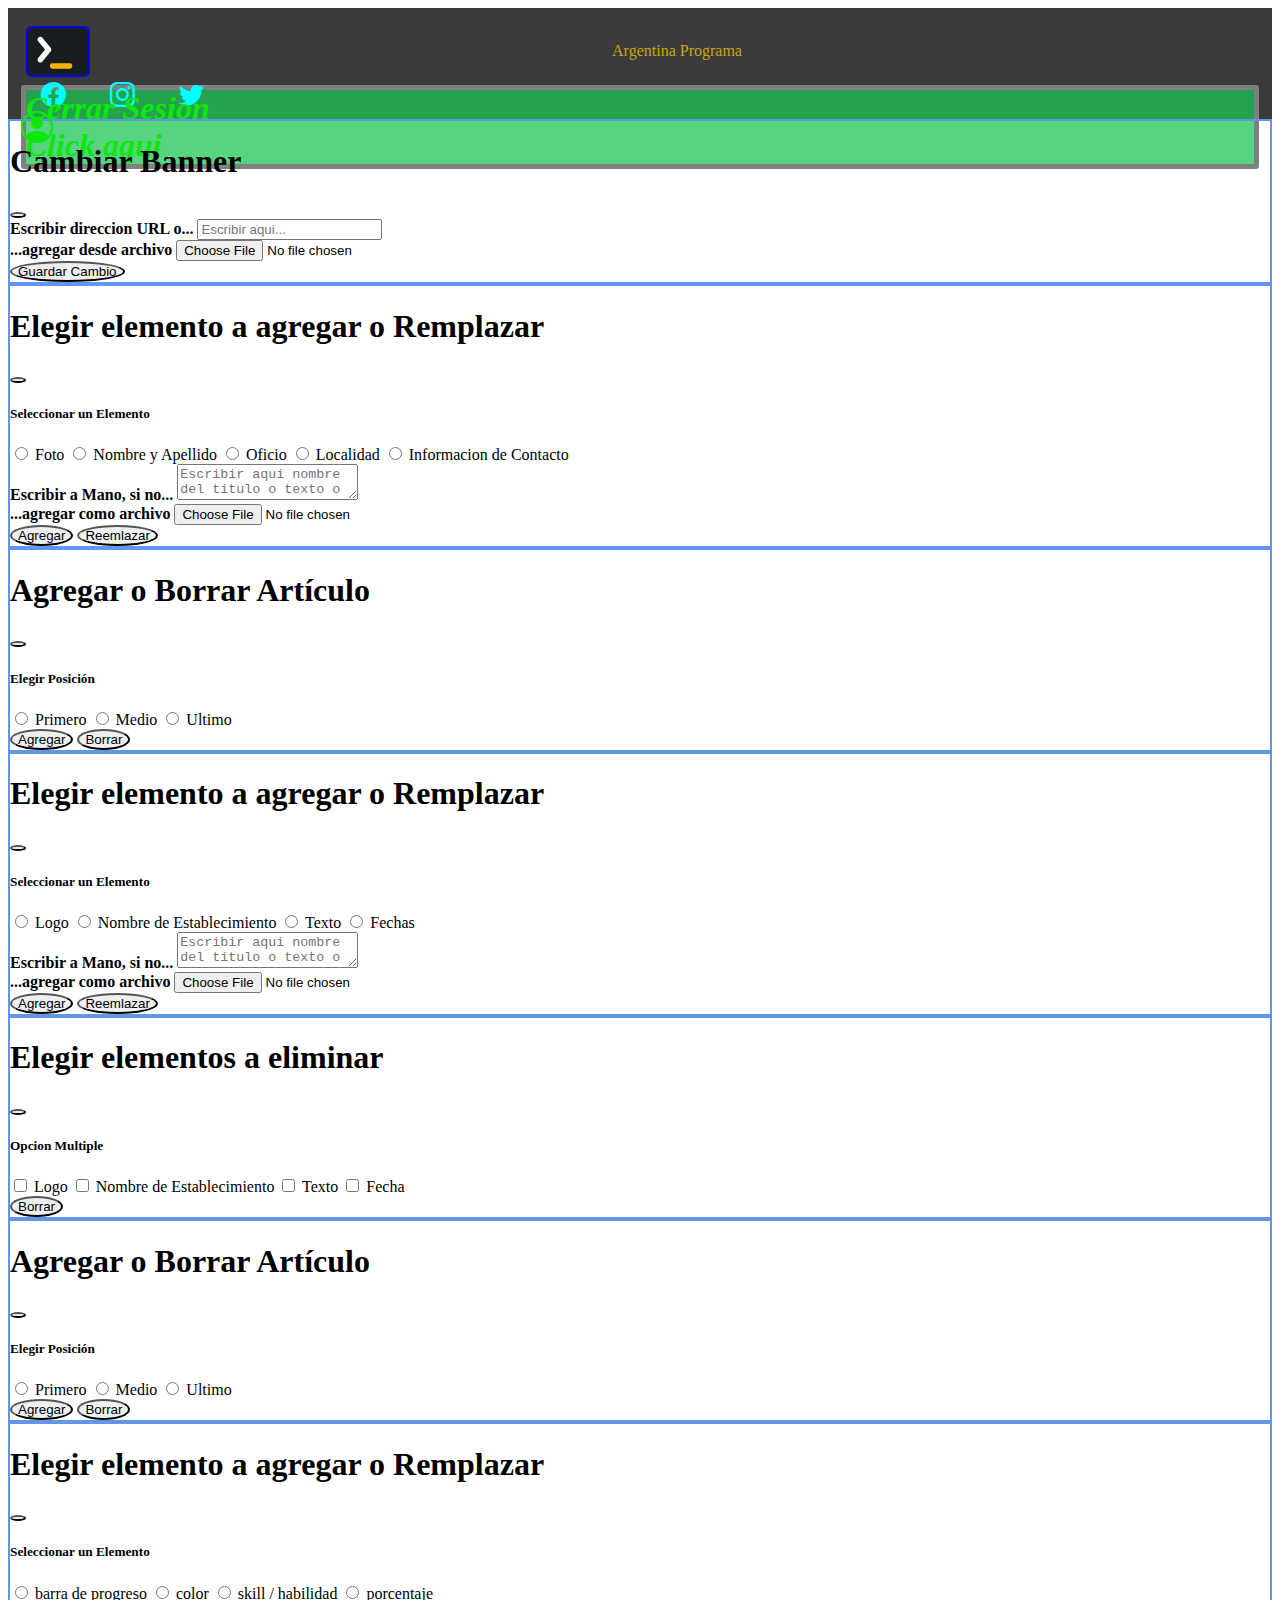
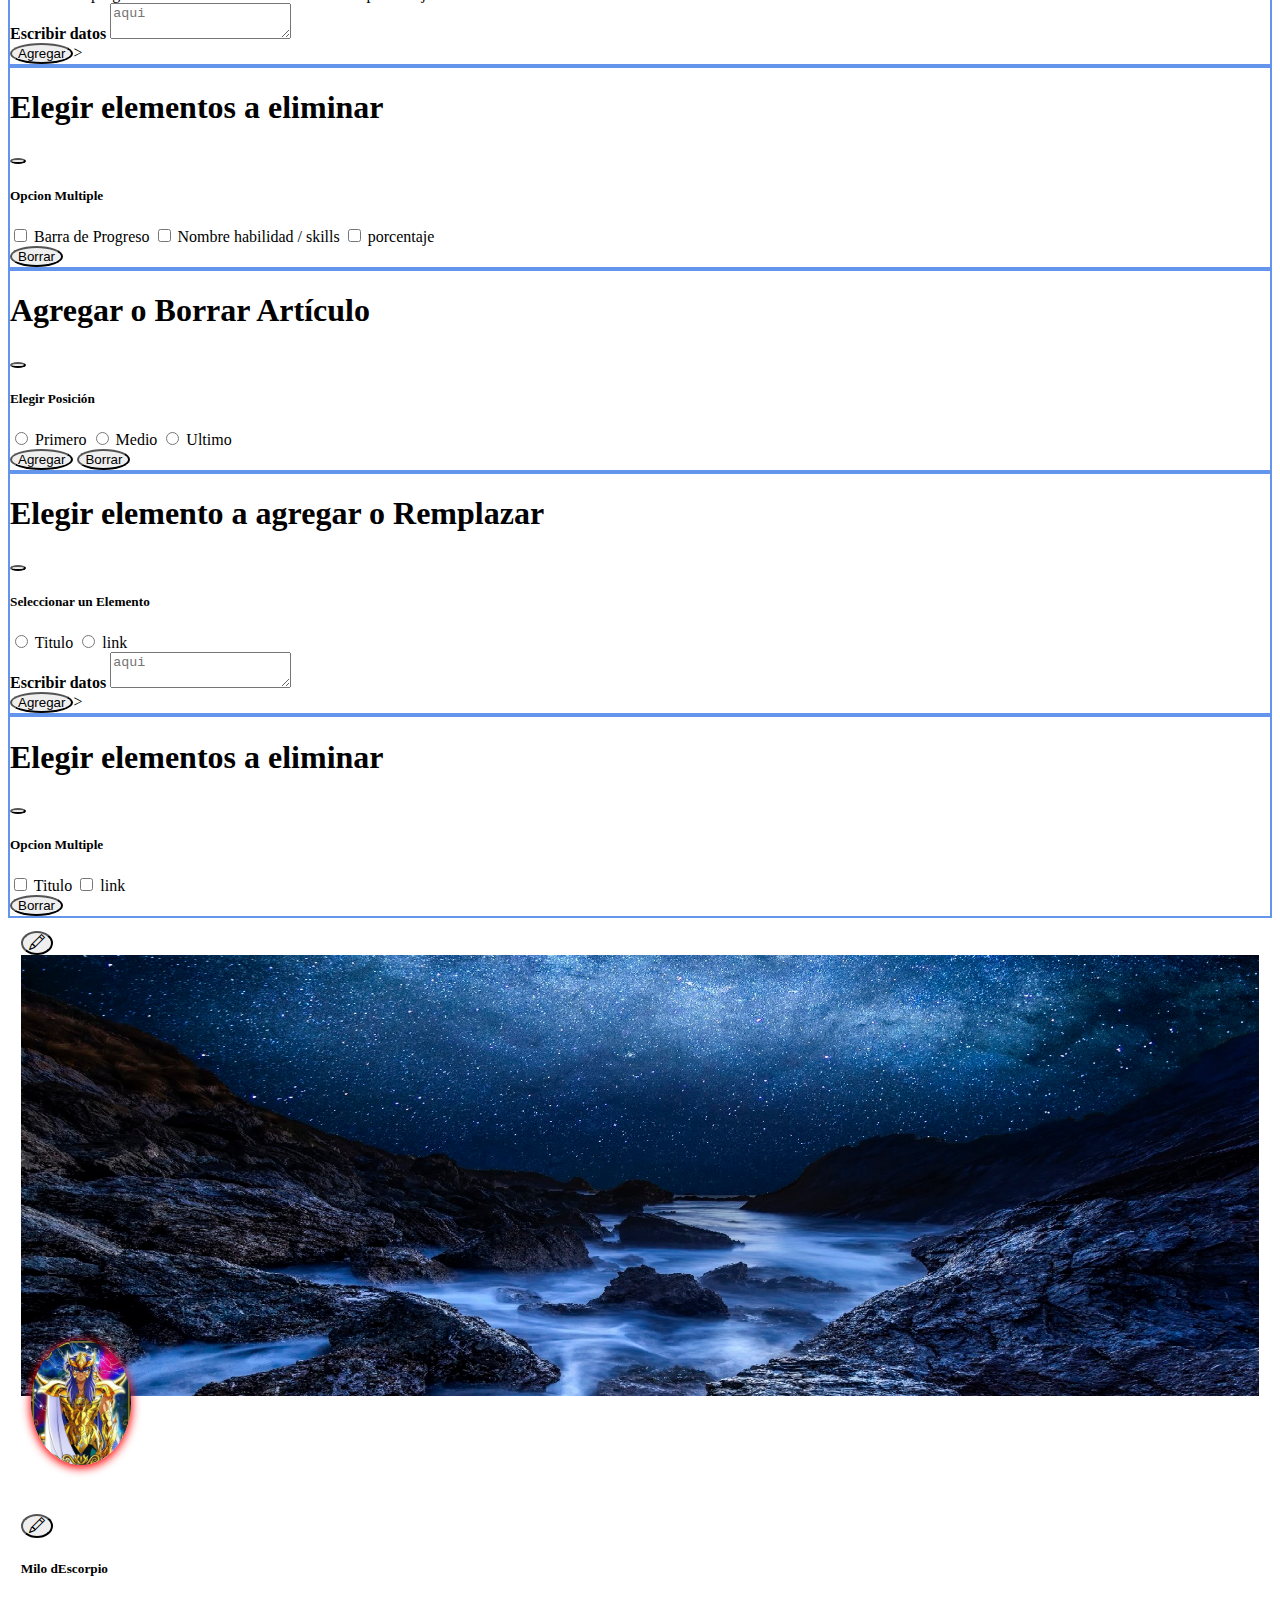
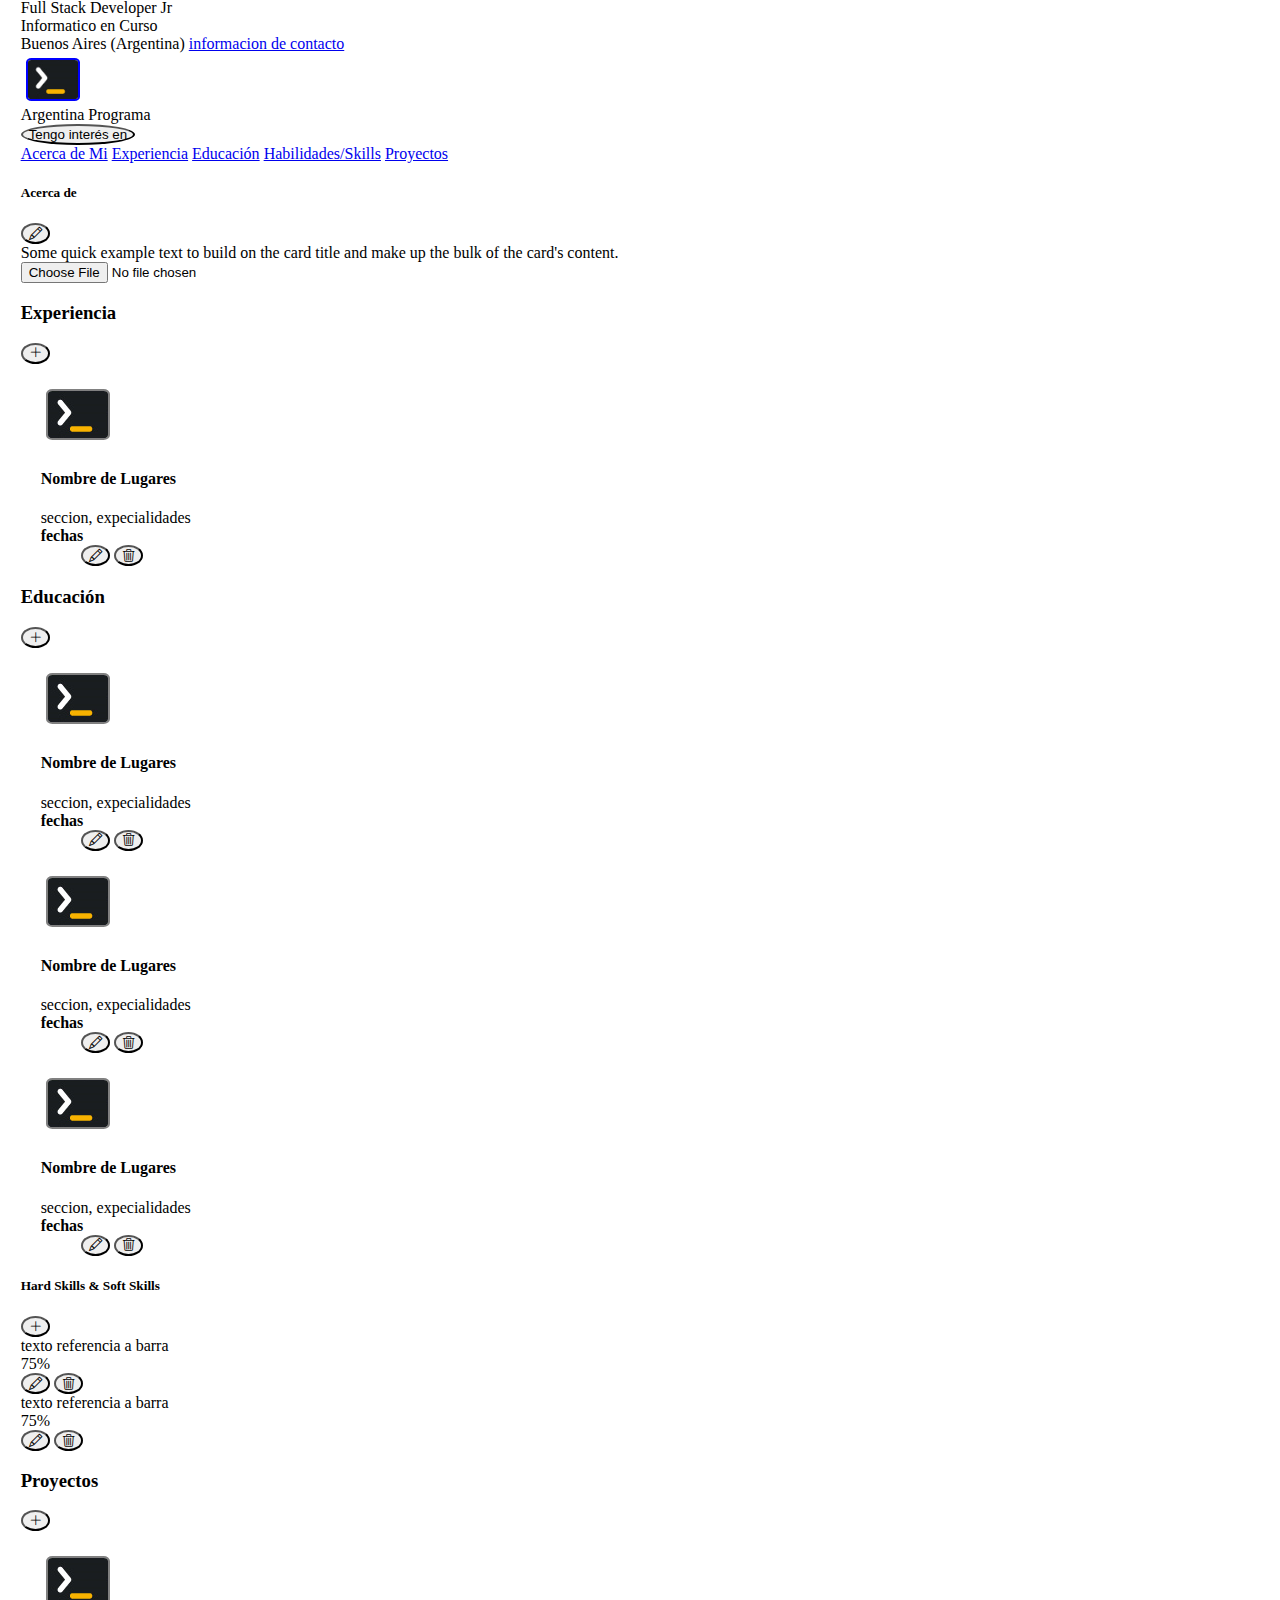
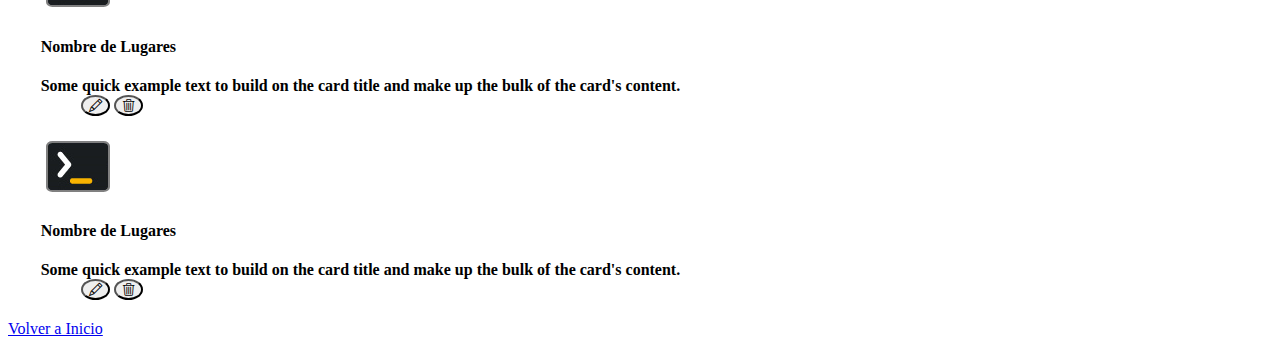
==== commit 18c7875e: "termine modal para cada cards, agregue boton redireccion a cards y a inicio" ====
--- a/edicion.html
+++ b/edicion.html
@@ -243,7 +243,7 @@
 
 
 
-    <!-- Modal-5 botonBorrarModal 3°card  -->
+    <!-- Modal-5 botonBorrarModal 3°card  (btncheck 1a4)-->
     <div class="modal fade" id="botonBorrarModal" tabindex="-1" aria-labelledby="botonBorrarModalLabel"
         aria-hidden="true">
         <div class="modal-dialog">
@@ -373,13 +373,131 @@
         </div>
     </div>
 
-    <!--modal-8 skillsBorrar-->
+    <!--modal-8 skillsBorrar  (btncheck5a7)-->
     <div class="modal fade" id="skillsBorrarModal" tabindex="-1" aria-labelledby="skillsBorrarModalLabel"
+        aria-hidden="true">
+        <div class="modal-dialog">
+            <div class="modal-content">
+                <div class="modal-header">
+                    <h1 class="modal-title fs-5" id="skillsBorrarModalLabel">Elegir elementos a eliminar</h1>
+                    <button type="button" class="btn-close" data-bs-dismiss="modal" aria-label="Close"></button>
+                </div>
+                <div class="modal-body">
+                    <form class="text-center">
+                        <div class="mb-3">
+                            <h5>Opcion Multiple</h5>
+                            <div class="btn-group-vertical" role="group" aria-label="Vertical checkbox button group">
+
+                                <input type="checkbox" class="btn-check" id="btncheck5" autocomplete="off">
+                                <label class="btn btn-outline-primary" for="btncheck5">Barra de Progreso</label>
+
+                                <input type="checkbox" class="btn-check" id="btncheck6" autocomplete="off">
+                                <label class="btn btn-outline-primary" for="btncheck6">Nombre habilidad / skills</label>
+
+                                <input type="checkbox" class="btn-check" id="btncheck7" autocomplete="off">
+                                <label class="btn btn-outline-primary" for="btncheck7">porcentaje</label>
+                            </div>
+                        </div>
+                    </form>
+                </div>
+                <div class="modal-footer">
+                    <button type="button" class="btn btn-primary">Borrar</button>
+                </div>
+            </div>
+        </div>
+    </div>
+
+
+    <!--modal-6 proyectArtic  (vbtn-radio24 a 26)-->
+    <div class="modal fade" id="proyectArticModal" tabindex="-1" aria-labelledby="proyectArticModalLabel"
+        aria-hidden="true">
+        <div class="modal-dialog">
+            <div class="modal-content">
+                <div class="modal-header">
+                    <h1 class="modal-title fs-5" id="proyectArticModalLabel">Agregar o Borrar Artículo</h1>
+                    <button type="button" class="btn-close" data-bs-dismiss="modal" aria-label="Close"></button>
+                </div>
+                <div class="modal-body">
+                    <form class="text-center">
+                        <div class="mb-3">
+
+                            <h5>Elegir Posición</h5>
+                            <div class="btn-group-vertical" role="group"
+                                aria-label="Vertical radio toggle button group">
+
+                                <input type="radio" class="btn-check" name="vbtn-radio" id="vbtn-radio24"
+                                    autocomplete="off">
+                                <label class="btn btn-outline-primary" for="vbtn-radio24">Primero</label>
+
+                                <input type="radio" class="btn-check" name="vbtn-radio" id="vbtn-radio25"
+                                    autocomplete="off">
+                                <label class="btn btn-outline-primary" for="vbtn-radio25">Medio</label>
+
+                                <input type="radio" class="btn-check" name="vbtn-radio" id="vbtn-radio26"
+                                    autocomplete="off">
+                                <label class="btn btn-outline-primary" for="vbtn-radio26">Ultimo</label>
+
+                            </div>
+                        </div>
+                    </form>
+                </div>
+                <div class="modal-footer">
+                    <button type="button" class="btn btn-primary">Agregar</button>
+                    <button type="button" class="btn btn-primary">Borrar</button>
+                </div>
+            </div>
+        </div>
+    </div>
+
+    <!--modal-6 proyectEditar  (vbtn-radio27 a 28)-->
+    <div class="modal fade" id="proyectEditarModal" tabindex="-1" aria-labelledby="proyectEditarModalLabel"
     aria-hidden="true">
     <div class="modal-dialog">
         <div class="modal-content">
             <div class="modal-header">
-                <h1 class="modal-title fs-5" id="skillsBorrarModalLabel">Elegir elementos a eliminar</h1>
+                <h1 class="modal-title fs-5" id="proyectEditarModalLabel">Elegir elemento a agregar o Remplazar</h1>
+                <button type="button" class="btn-close" data-bs-dismiss="modal" aria-label="Close"></button>
+            </div>
+            <div class="modal-body">
+                <form class="text-center">
+                    <div class="mb-3">
+
+                        <h5>Seleccionar un Elemento</h5>
+                        <div class="btn-group-vertical" role="group"
+                            aria-label="Vertical radio toggle button group">
+
+
+                            <input type="radio" class="btn-check" name="vbtn-radio" id="vbtn-radio27"
+                                autocomplete="off">
+                            <label class="btn btn-outline-primary" for="vbtn-radio27"> Titulo</label>
+
+                            <input type="radio" class="btn-check" name="vbtn-radio" id="vbtn-radio28"
+                                autocomplete="off">
+                            <label class="btn btn-outline-primary" for="vbtn-radio28"> link</label>
+
+                        </div>
+                    </div>
+                    <div class="mb-3">
+                        <label for="text" class="col-form-label"><span><strong> Escribir
+                                    datos</strong></span></label>
+                        <textarea class="form-control" id="text" placeholder="aqui"></textarea>
+                    </div>
+                </form>
+            </div>
+            <div class="modal-footer">
+                <button type="button" class="btn btn-primary">Agregar</button>>
+            </div>
+        </div>
+    </div>
+</div>
+
+    <!--modal-6 proyectBorrar  (btncheck8 a 9)-->
+    <div class="modal fade" id="proyectBorrarModal" tabindex="-1" aria-labelledby="proyectBorrarModalLabel"
+    aria-hidden="true">
+    <div class="modal-dialog">
+        <div class="modal-content">
+            <div class="modal-header">
+                <h1 class="modal-title fs-5" id="proyectBorrarModalLabel">Elegir elementos a eliminar</h1>
                 <button type="button" class="btn-close" data-bs-dismiss="modal" aria-label="Close"></button>
             </div>
             <div class="modal-body">
@@ -388,14 +506,12 @@
                         <h5>Opcion Multiple</h5>
                         <div class="btn-group-vertical" role="group" aria-label="Vertical checkbox button group">
 
-                            <input type="checkbox" class="btn-check" id="btncheck1" autocomplete="off">
-                            <label class="btn btn-outline-primary" for="btncheck1">Barra de Progreso</label>
-
-                            <input type="checkbox" class="btn-check" id="btncheck2" autocomplete="off">
-                            <label class="btn btn-outline-primary" for="btncheck2">Nombre habilidad / skills</label>
-
-                            <input type="checkbox" class="btn-check" id="btncheck3" autocomplete="off">
-                            <label class="btn btn-outline-primary" for="btncheck3">porcentaje</label>
+                            <input type="checkbox" class="btn-check" id="btncheck8" autocomplete="off">
+                            <label class="btn btn-outline-primary" for="btncheck8">Titulo</label>
+
+                            <input type="checkbox" class="btn-check" id="btncheck9" autocomplete="off">
+                            <label class="btn btn-outline-primary" for="btncheck9">link</label>
+
                         </div>
                     </div>
                 </form>
@@ -406,54 +522,6 @@
         </div>
     </div>
 </div>
-
-
-    <!--modal-6 proyectos-->
-    <div class="modal fade" id="articulo+-Modal" tabindex="-1" aria-labelledby="articulo+-ModalLabel"
-        aria-hidden="true">
-        <div class="modal-dialog">
-            <div class="modal-content">
-                <div class="modal-header">
-                    <h1 class="modal-title fs-5" id="articulo+-ModalLabel">Agregar o Borrar Artículo</h1>
-                    <button type="button" class="btn-close" data-bs-dismiss="modal" aria-label="Close"></button>
-                </div>
-                <div class="modal-body">
-                    <form class="text-center">
-                        <div class="mb-3">
-
-                            <h5>Elegir Posición</h5>
-                            <div class="btn-group-vertical" role="group"
-                                aria-label="Vertical radio toggle button group">
-
-                                <input type="radio" class="btn-check" name="vbtn-radio" id="vbtn-radio8"
-                                    autocomplete="off">
-                                <label class="btn btn-outline-primary" for="vbtn-radio8">Primero</label>
-
-                                <input type="radio" class="btn-check" name="vbtn-radio" id="vbtn-radio9"
-                                    autocomplete="off">
-                                <label class="btn btn-outline-primary" for="vbtn-radio9">Medio</label>
-
-                                <input type="radio" class="btn-check" name="vbtn-radio" id="vbtn-radio10"
-                                    autocomplete="off">
-                                <label class="btn btn-outline-primary" for="vbtn-radio10">Ultimo</label>
-
-                            </div>
-                        </div>
-                    </form>
-                </div>
-                <div class="modal-footer">
-                    <button type="button" class="btn btn-primary">Agregar</button>
-                    <button type="button" class="btn btn-primary">Borrar</button>
-                </div>
-            </div>
-        </div>
-    </div>
-
-    <!--modal-6 proyectos-->
-
-
-    <!--modal-6 proyectos-->
-
 
 
     <!-- 1°card: banner, foto, info pers, icono y boton edicion -->
@@ -461,7 +529,7 @@
         <div class="position-relative">
             <div class="position-absolute top-0 end-0">
                 <button type="button" class="bi bi-pencil" data-bs-toggle="modal"
-                    data-bs-target="#infoPersonalModal"></button>
+                    data-bs-target="#bannerModal"></button>
             </div>
         </div>
         <div>
@@ -477,7 +545,7 @@
                                 data-bs-target="#infoPersonalModal"></button>
                         </div>
                     </div>
-                    <div class="card-body">
+                    <div class="card-body" id="card1">
                         <h5 class="card-title">Milo dEscorpio</h5>
                         <span>Full Stack
                             Developer Jr</span>
@@ -490,11 +558,19 @@
                     Programa
                 </div>
             </div>
-            <div>
-                <a href="#" class="btn btn-primary">Tengo interés en</a>
-                <a href="#" class="card-link">Añadir Sección</a>
-                <a href="#" class="card-link">Mas</a>
-            </div>
+            <div class="btn-group dropend">
+                <button type="button" class="btn btn-secondary btn-sm dropdown-toggle" data-bs-toggle="dropdown" data-bs-auto-close="true" aria-expanded="false">
+                  Tengo interés en
+                </button>
+                <!--borde color azul (primary, ej verde: success)-->
+                <div class="dropdown-menu border border-primary">
+                    <a class="dropdown-item" href="#deMi">Acerca de Mi</a>
+                    <a class="dropdown-item" href="#experiencia">Experiencia</a>
+                  <a class="dropdown-item" href="#educacion">Educación</a>    
+                  <a class="dropdown-item" href="#skills">Habilidades/Skills</a>    
+                  <a class="dropdown-item" href="#proyectos">Proyectos</a>   
+                </div>
+              </div>
         </div>
     </div>
 
@@ -506,7 +582,7 @@
             <div class="row">
 
                 <div class="col-10" medio>
-                    <h5 class="card-title">Acerca de</h5>
+                    <h5 class="card-title" id="deMi">Acerca de</h5>
                 </div>
                 <div class="col-2" onclick="cambiar_parrafo()" editores>
                     <button tipe="button">
@@ -531,7 +607,7 @@
 
             <div class="row">
                 <div class="col-10" medio>
-                    <h3 class="card-title">Experiencia</h3>
+                    <h3 class="card-title" id="experiencia">Experiencia</h3>
                 </div>
                 <div class="col-2" editores>
                     <button tipe="button" data-bs-toggle="modal" data-bs-target="#articulo+-Modal"
@@ -569,7 +645,7 @@
             </div>
             <div class="row">
                 <div class="col-10" medio>
-                    <h3 class="card-title">Educacion</h3>
+                    <h3 class="card-title" id="educacion">Educación</h3>
                 </div>
                 <div class="col-2" editores>
                     <button tipe="button" data-bs-toggle="modal" data-bs-target="#articulo+-Modal"
@@ -660,7 +736,7 @@
         <div class="card-body">
             <div class="row">
                 <div class="col-10" medio>
-                    <h5 class="card-title">Hard Skills & Soft Skills</h5>
+                    <h5 class="card-title" id="skills">Hard Skills & Soft Skills</h5>
                 </div>
                 <div class="col-2" editores>
                     <button tipe="button" data-bs-toggle="modal" data-bs-target="#skillsArticModal"
@@ -684,7 +760,7 @@
                         data-bs-target="#skillsEditarModal" data-bs-whatever="SACARESTO?@mdo">
                         <i class="bi bi-pencil"></i>
                     </button>
-                    
+
                     <button tipe="button" data-bs-toggle="modal" data-bs-target="#skillsBorrarModal"
                         data-bs-whatever="QUITARESTO?@mdo">
                         <i class="bi bi-trash3"></i>
@@ -702,14 +778,14 @@
                         </div>
                     </div>
                 </div>
-                <div class="col-2 editores"> <button tipe="button" data-bs-toggle="modal" data-bs-target="#skillsEditarModal"
-                    data-bs-whatever="SACARESTO?@mdo">
-                    <i class="bi bi-pencil"></i>
-                </button>
-                <button tipe="button" data-bs-toggle="modal" data-bs-target="#skillsBorrarModal"
-                data-bs-whatever="QUITARESTO?@mdo">
-                <i class="bi bi-trash3"></i>
-            </button>
+                <div class="col-2 editores"> <button tipe="button" data-bs-toggle="modal"
+                        data-bs-target="#skillsEditarModal" data-bs-whatever="SACARESTO?@mdo">
+                        <i class="bi bi-pencil"></i>
+                    </button>
+                    <button tipe="button" data-bs-toggle="modal" data-bs-target="#skillsBorrarModal"
+                        data-bs-whatever="QUITARESTO?@mdo">
+                        <i class="bi bi-trash3"></i>
+                    </button>
                 </div>
             </div>
         </div>
@@ -722,10 +798,10 @@
 
             <div class="row">
                 <div class="col-10" medio>
-                    <h3 class="card-title">Proyectos</h3>
+                    <h3 class="card-title" id="proyectos">Proyectos</h3>
                 </div>
                 <div class="col-2" editores>
-                    <button tipe="button" data-bs-toggle="modal" data-bs-target="#articulo+-Modal"
+                    <button tipe="button" data-bs-toggle="modal" data-bs-target="#proyectArticModal"
                         data-bs-whatever="QUEHACE?@mdo">
                         <i class="bi bi-plus-lg"></i>
                     </button>
@@ -745,10 +821,11 @@
 
                 </div>
                 <div class="col-xs-12 col-sm-2" id=editores>
-                    <button tipe="button">
+                    <button tipe="button" data-bs-toggle="modal" data-bs-target="#proyectEditarModal"
+                        data-bs-whatever="SACARESTO?@mdo">
                         <i class="bi bi-pencil"></i>
                     </button>
-                    <button tipe="button" data-bs-toggle="modal" data-bs-target="#botonBorrarModal"
+                    <button tipe="button" data-bs-toggle="modal" data-bs-target="#proyectBorrarModal"
                         data-bs-whatever="QUITARESTO?@mdo">
                         <i class="bi bi-trash3"></i>
                     </button>
@@ -768,10 +845,11 @@
 
                 </div>
                 <div class="col-xs-12 col-sm-2" id=editores>
-                    <button tipe="button">
+                    <button tipe="button" data-bs-toggle="modal" data-bs-target="#proyectEditarModal"
+                        data-bs-whatever="SACARESTO?@mdo">
                         <i class="bi bi-pencil"></i>
                     </button>
-                    <button tipe="button" data-bs-toggle="modal" data-bs-target="#botonBorrarModal"
+                    <button tipe="button" data-bs-toggle="modal" data-bs-target="#proyectBorrarModal"
                         data-bs-whatever="QUITARESTO?@mdo">
                         <i class="bi bi-trash3"></i>
                     </button>
@@ -781,6 +859,13 @@
 
         </div>
     </div>
+
+
+<footer>
+    <div class="d-flex justify-content-center">
+            <a class="border rounded border-primary" href="#card1">Volver a Inicio</a>
+      </div>
+</footer>
 
 
     <!--script referencia a js-->
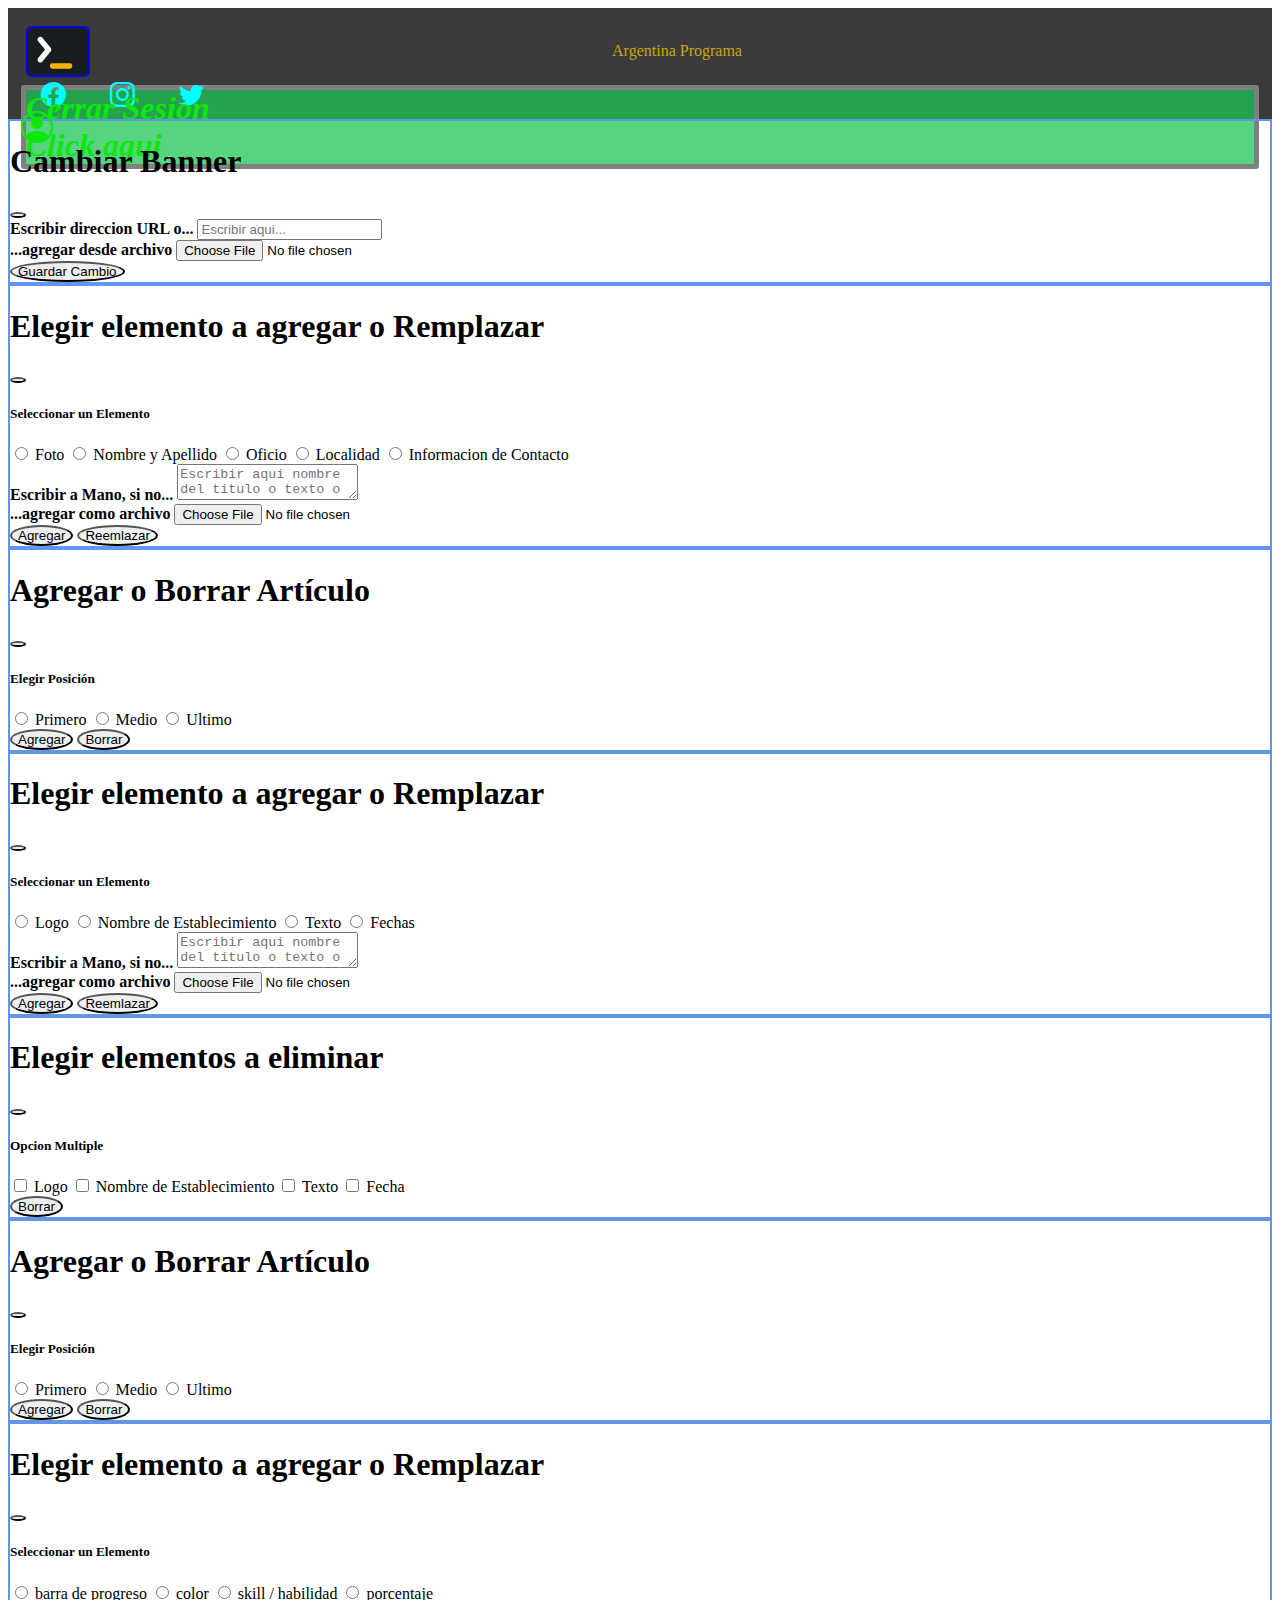
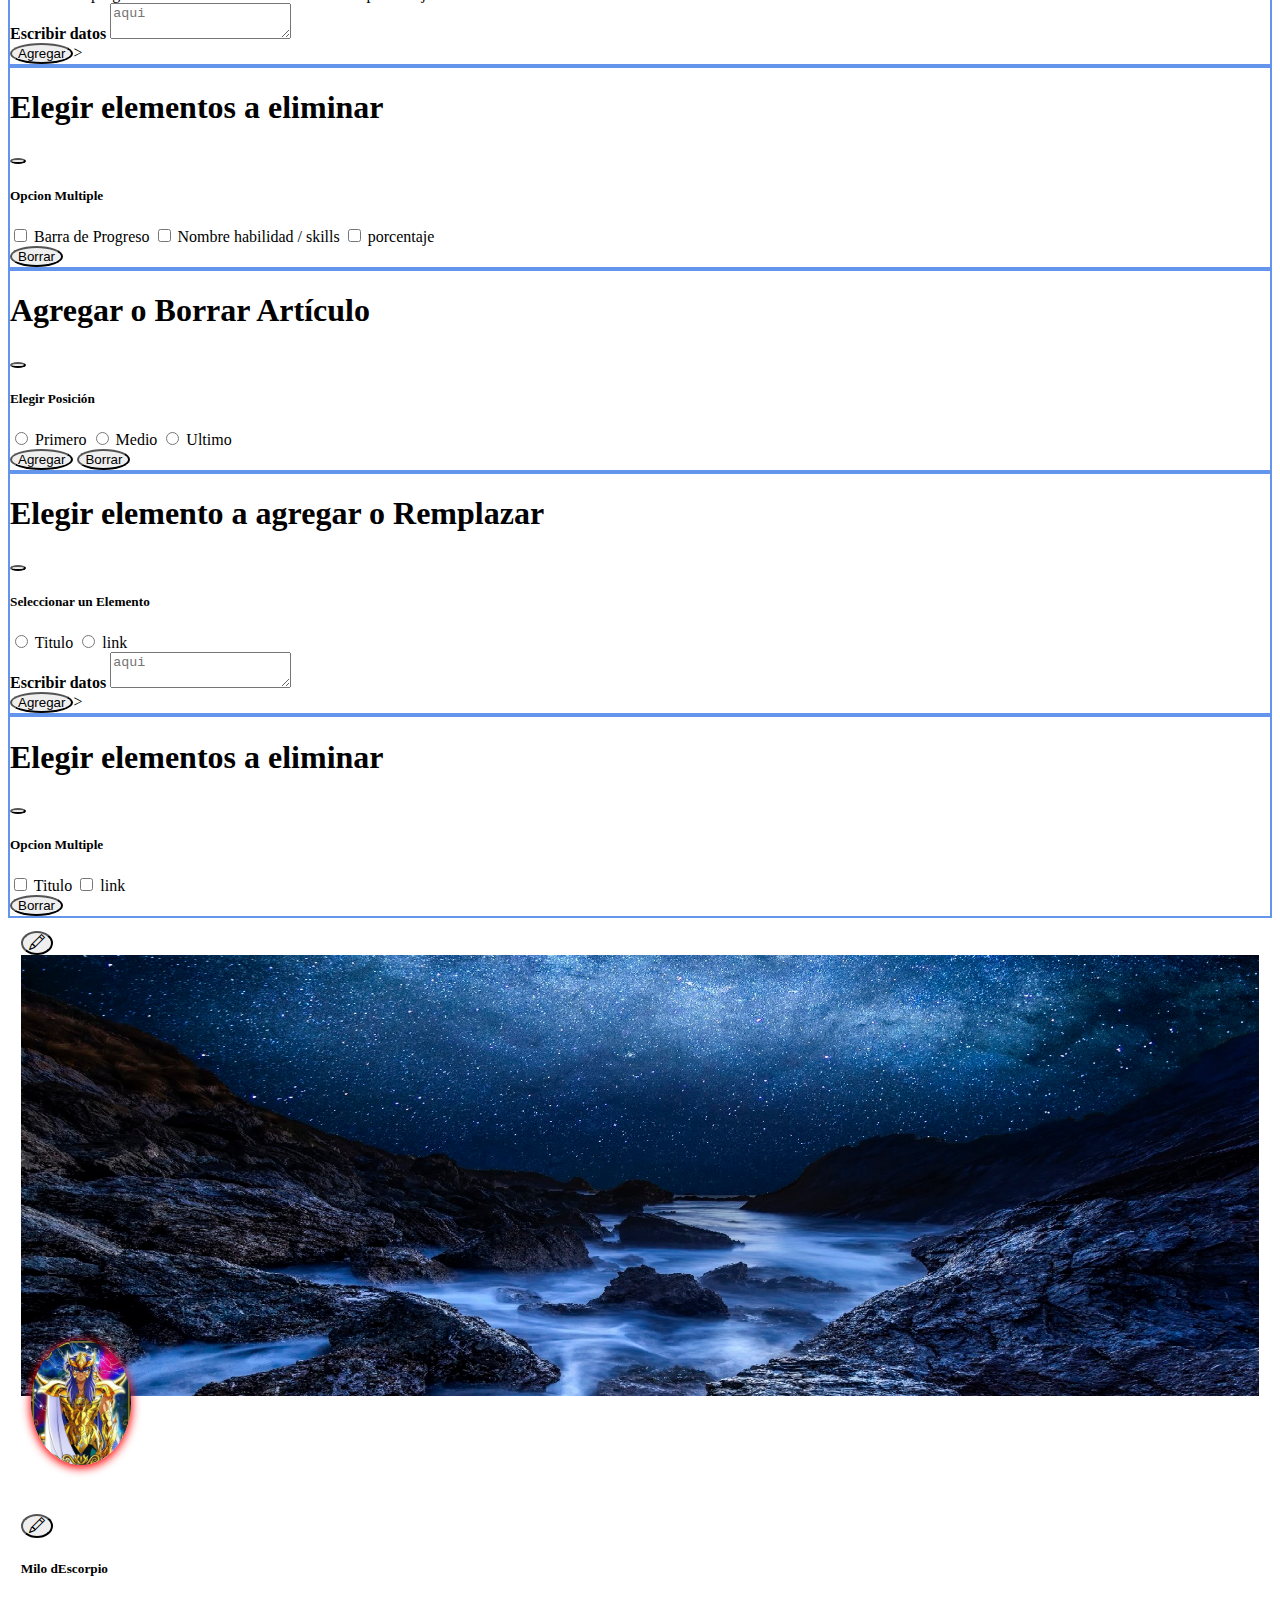
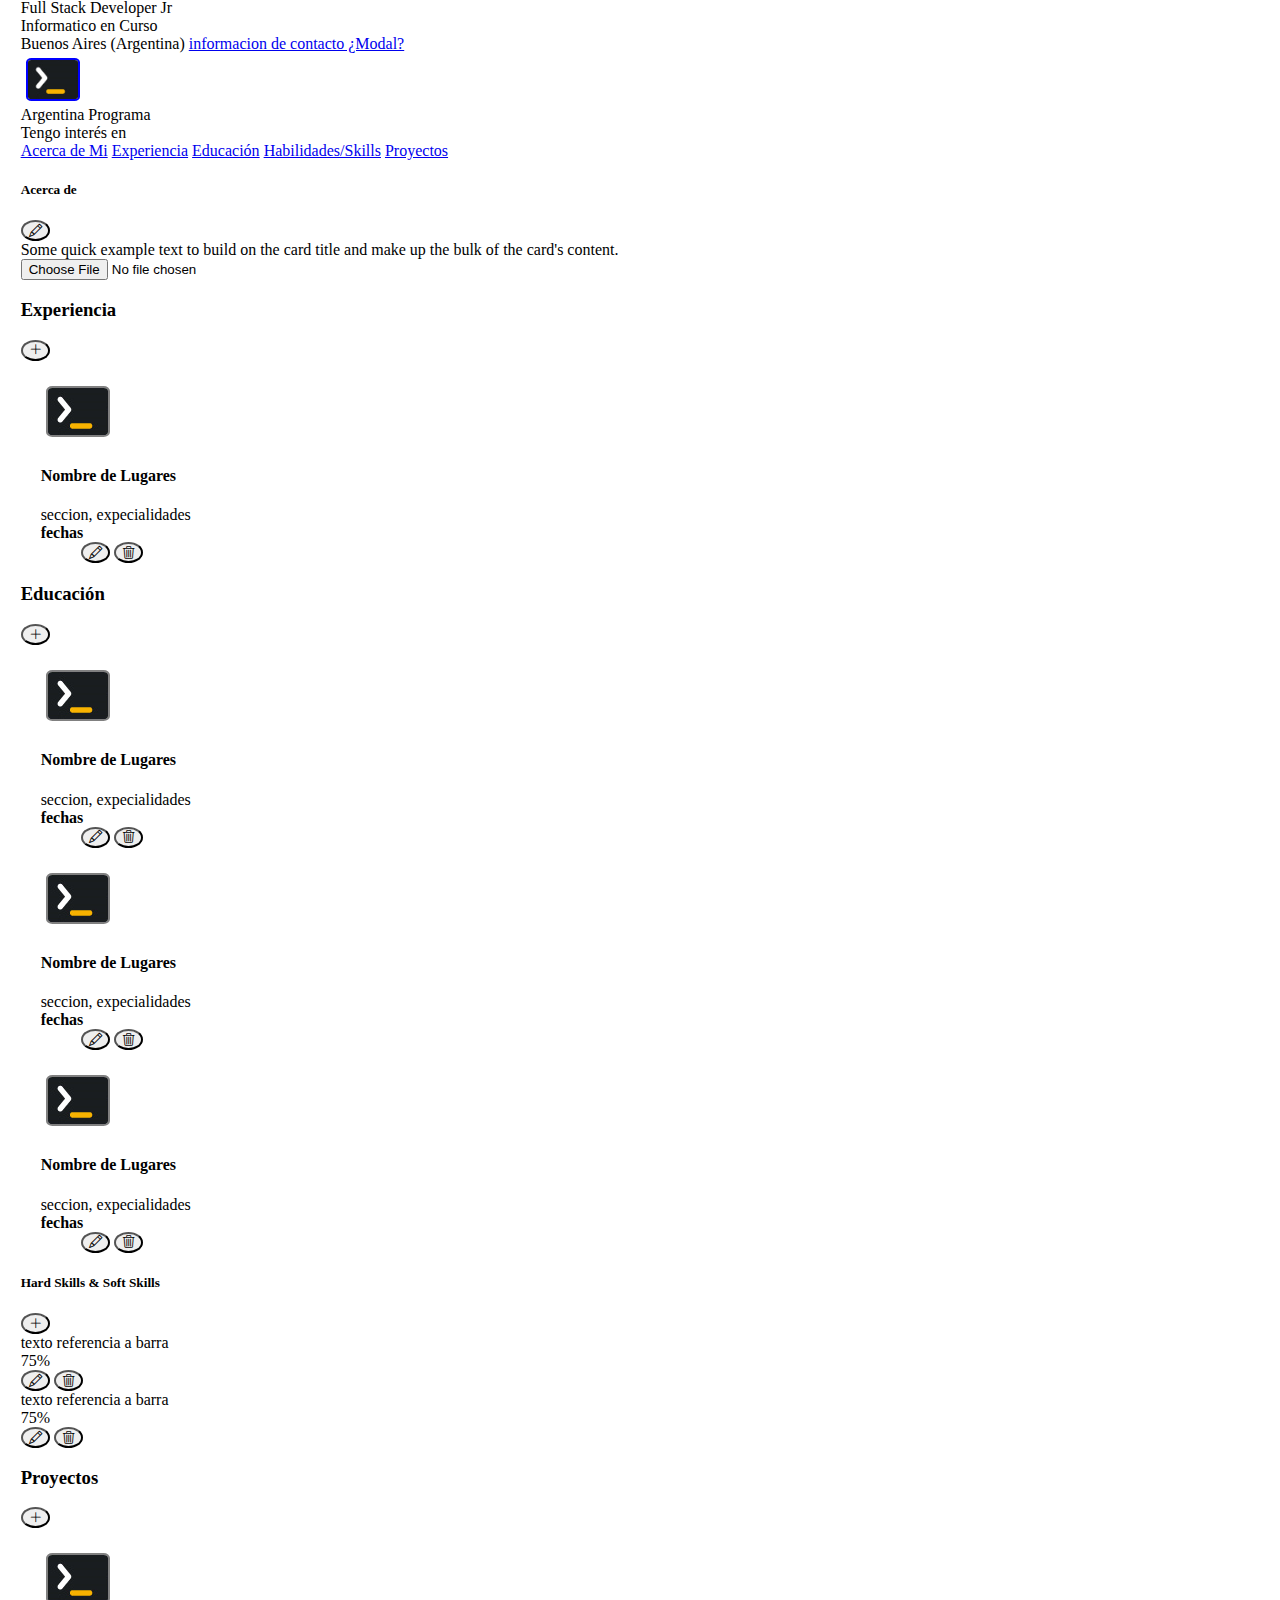
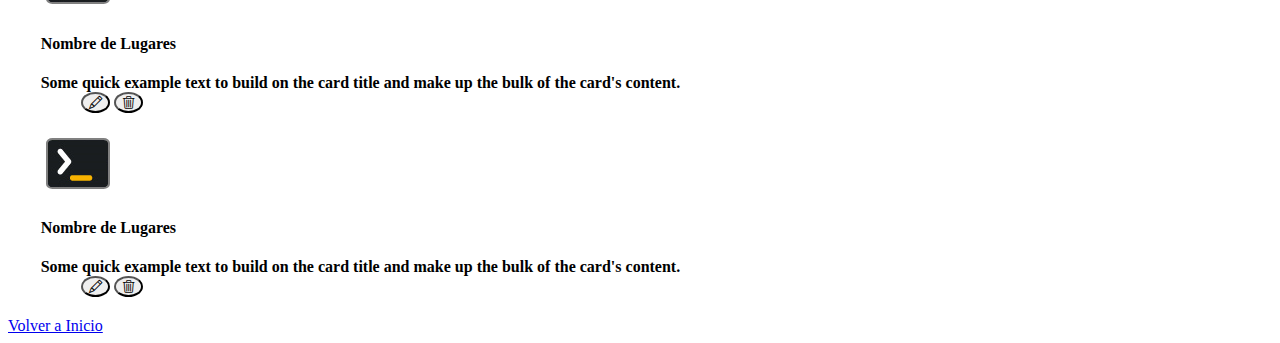
==== commit 689c49fe: "cambio de hoy 18hs" ====
--- a/edicion.html
+++ b/edicion.html
@@ -138,6 +138,38 @@
         </div>
     </div>
 
+    <!-- modal-2-b infoContact
+<button 
+type="button" class="btn btn-primary" data-bs-toggle="modal" data-bs-target="#exampleModal
+">
+    Launch demo modal
+  </button>
+  
+  <div class="modal fade" id="exampleModal" tabindex="-1" aria-labelledby="exampleModalLabel" aria-hidden="true">
+    <div class="modal-dialog">
+      <div class="modal-content">
+        <div class="modal-header">
+          <h1 class="modal-title fs-5" id="exampleModalLabel">Telefono</h1>
+          <button type="button" class="btn-close" data-bs-dismiss="modal" aria-label="Close"></button>
+        </div>
+        <div class="modal-body">
+          Telefono
+          423432
+
+          Mail= ffee@gmail.com
+          enviarme mail
+        """esto redirecciona a gmail con mi mail puesto en su destinatario"""
+            <a href="mailto:nombremail@gmail.com"></a>
+          
+        </div>
+        <div class="modal-footer">
+          <button type="button" class="btn btn-primary">Enviar</button>
+        </div>
+      </div>
+    </div>
+  </div>
+
+    -->
 
     <!-- Modal-3 agregar articulo+-Modal  (y borrar x posicion) en 3°card ( modal 3y4 usan casi mismo molde, prolema en el n° de radio aca ejemplo: for=vbtn-radio1  si uno lo tiene el otro no) (vbtn-radio8 a10)-->
 
@@ -451,77 +483,77 @@
 
     <!--modal-6 proyectEditar  (vbtn-radio27 a 28)-->
     <div class="modal fade" id="proyectEditarModal" tabindex="-1" aria-labelledby="proyectEditarModalLabel"
-    aria-hidden="true">
-    <div class="modal-dialog">
-        <div class="modal-content">
-            <div class="modal-header">
-                <h1 class="modal-title fs-5" id="proyectEditarModalLabel">Elegir elemento a agregar o Remplazar</h1>
-                <button type="button" class="btn-close" data-bs-dismiss="modal" aria-label="Close"></button>
-            </div>
-            <div class="modal-body">
-                <form class="text-center">
-                    <div class="mb-3">
-
-                        <h5>Seleccionar un Elemento</h5>
-                        <div class="btn-group-vertical" role="group"
-                            aria-label="Vertical radio toggle button group">
-
-
-                            <input type="radio" class="btn-check" name="vbtn-radio" id="vbtn-radio27"
-                                autocomplete="off">
-                            <label class="btn btn-outline-primary" for="vbtn-radio27"> Titulo</label>
-
-                            <input type="radio" class="btn-check" name="vbtn-radio" id="vbtn-radio28"
-                                autocomplete="off">
-                            <label class="btn btn-outline-primary" for="vbtn-radio28"> link</label>
-
-                        </div>
-                    </div>
-                    <div class="mb-3">
-                        <label for="text" class="col-form-label"><span><strong> Escribir
-                                    datos</strong></span></label>
-                        <textarea class="form-control" id="text" placeholder="aqui"></textarea>
-                    </div>
-                </form>
-            </div>
-            <div class="modal-footer">
-                <button type="button" class="btn btn-primary">Agregar</button>>
-            </div>
-        </div>
-    </div>
-</div>
+        aria-hidden="true">
+        <div class="modal-dialog">
+            <div class="modal-content">
+                <div class="modal-header">
+                    <h1 class="modal-title fs-5" id="proyectEditarModalLabel">Elegir elemento a agregar o Remplazar</h1>
+                    <button type="button" class="btn-close" data-bs-dismiss="modal" aria-label="Close"></button>
+                </div>
+                <div class="modal-body">
+                    <form class="text-center">
+                        <div class="mb-3">
+
+                            <h5>Seleccionar un Elemento</h5>
+                            <div class="btn-group-vertical" role="group"
+                                aria-label="Vertical radio toggle button group">
+
+
+                                <input type="radio" class="btn-check" name="vbtn-radio" id="vbtn-radio27"
+                                    autocomplete="off">
+                                <label class="btn btn-outline-primary" for="vbtn-radio27"> Titulo</label>
+
+                                <input type="radio" class="btn-check" name="vbtn-radio" id="vbtn-radio28"
+                                    autocomplete="off">
+                                <label class="btn btn-outline-primary" for="vbtn-radio28"> link</label>
+
+                            </div>
+                        </div>
+                        <div class="mb-3">
+                            <label for="text" class="col-form-label"><span><strong> Escribir
+                                        datos</strong></span></label>
+                            <textarea class="form-control" id="text" placeholder="aqui"></textarea>
+                        </div>
+                    </form>
+                </div>
+                <div class="modal-footer">
+                    <button type="button" class="btn btn-primary">Agregar</button>>
+                </div>
+            </div>
+        </div>
+    </div>
 
     <!--modal-6 proyectBorrar  (btncheck8 a 9)-->
     <div class="modal fade" id="proyectBorrarModal" tabindex="-1" aria-labelledby="proyectBorrarModalLabel"
-    aria-hidden="true">
-    <div class="modal-dialog">
-        <div class="modal-content">
-            <div class="modal-header">
-                <h1 class="modal-title fs-5" id="proyectBorrarModalLabel">Elegir elementos a eliminar</h1>
-                <button type="button" class="btn-close" data-bs-dismiss="modal" aria-label="Close"></button>
-            </div>
-            <div class="modal-body">
-                <form class="text-center">
-                    <div class="mb-3">
-                        <h5>Opcion Multiple</h5>
-                        <div class="btn-group-vertical" role="group" aria-label="Vertical checkbox button group">
-
-                            <input type="checkbox" class="btn-check" id="btncheck8" autocomplete="off">
-                            <label class="btn btn-outline-primary" for="btncheck8">Titulo</label>
-
-                            <input type="checkbox" class="btn-check" id="btncheck9" autocomplete="off">
-                            <label class="btn btn-outline-primary" for="btncheck9">link</label>
-
-                        </div>
-                    </div>
-                </form>
-            </div>
-            <div class="modal-footer">
-                <button type="button" class="btn btn-primary">Borrar</button>
-            </div>
-        </div>
-    </div>
-</div>
+        aria-hidden="true">
+        <div class="modal-dialog">
+            <div class="modal-content">
+                <div class="modal-header">
+                    <h1 class="modal-title fs-5" id="proyectBorrarModalLabel">Elegir elementos a eliminar</h1>
+                    <button type="button" class="btn-close" data-bs-dismiss="modal" aria-label="Close"></button>
+                </div>
+                <div class="modal-body">
+                    <form class="text-center">
+                        <div class="mb-3">
+                            <h5>Opcion Multiple</h5>
+                            <div class="btn-group-vertical" role="group" aria-label="Vertical checkbox button group">
+
+                                <input type="checkbox" class="btn-check" id="btncheck8" autocomplete="off">
+                                <label class="btn btn-outline-primary" for="btncheck8">Titulo</label>
+
+                                <input type="checkbox" class="btn-check" id="btncheck9" autocomplete="off">
+                                <label class="btn btn-outline-primary" for="btncheck9">link</label>
+
+                            </div>
+                        </div>
+                    </form>
+                </div>
+                <div class="modal-footer">
+                    <button type="button" class="btn btn-primary">Borrar</button>
+                </div>
+            </div>
+        </div>
+    </div>
 
 
     <!-- 1°card: banner, foto, info pers, icono y boton edicion -->
@@ -550,7 +582,7 @@
                         <span>Full Stack
                             Developer Jr</span>
                         <p class="card-text">Informatico en Curso <br>Buenos Aires (Argentina) <a href="#"
-                                class="card-link">informacion de contacto</a></br></p>
+                                class="card-link">informacion de contacto ¿Modal?</a></p>
                     </div>
                 </div>
                 <div id="logo-derecho" class="col-xs-12 col-sm-2">
@@ -559,18 +591,19 @@
                 </div>
             </div>
             <div class="btn-group dropend">
-                <button type="button" class="btn btn-secondary btn-sm dropdown-toggle" data-bs-toggle="dropdown" data-bs-auto-close="true" aria-expanded="false">
-                  Tengo interés en
-                </button>
+                <div type="button" class="btn btn-outline-primary btn-sm dropdown-toggle" data-bs-toggle="dropdown"
+                    data-bs-auto-close="true" aria-expanded="false">
+                    Tengo interés en
+                </div>
                 <!--borde color azul (primary, ej verde: success)-->
                 <div class="dropdown-menu border border-primary">
                     <a class="dropdown-item" href="#deMi">Acerca de Mi</a>
                     <a class="dropdown-item" href="#experiencia">Experiencia</a>
-                  <a class="dropdown-item" href="#educacion">Educación</a>    
-                  <a class="dropdown-item" href="#skills">Habilidades/Skills</a>    
-                  <a class="dropdown-item" href="#proyectos">Proyectos</a>   
-                </div>
-              </div>
+                    <a class="dropdown-item" href="#educacion">Educación</a>
+                    <a class="dropdown-item" href="#skills">Habilidades/Skills</a>
+                    <a class="dropdown-item" href="#proyectos">Proyectos</a>
+                </div>
+            </div>
         </div>
     </div>
 
@@ -861,12 +894,11 @@
     </div>
 
 
-<footer>
-    <div class="d-flex justify-content-center">
-            <a class="border rounded border-primary" href="#card1">Volver a Inicio</a>
-      </div>
-</footer>
-
+    <footer>
+        <div class="d-flex justify-content-center">
+            <a class="btn btn-outline-primary" href="#card1">Volver a Inicio</a>
+        </div>
+    </footer>
 
     <!--script referencia a js-->
     <script src="codigo.js"></script>
